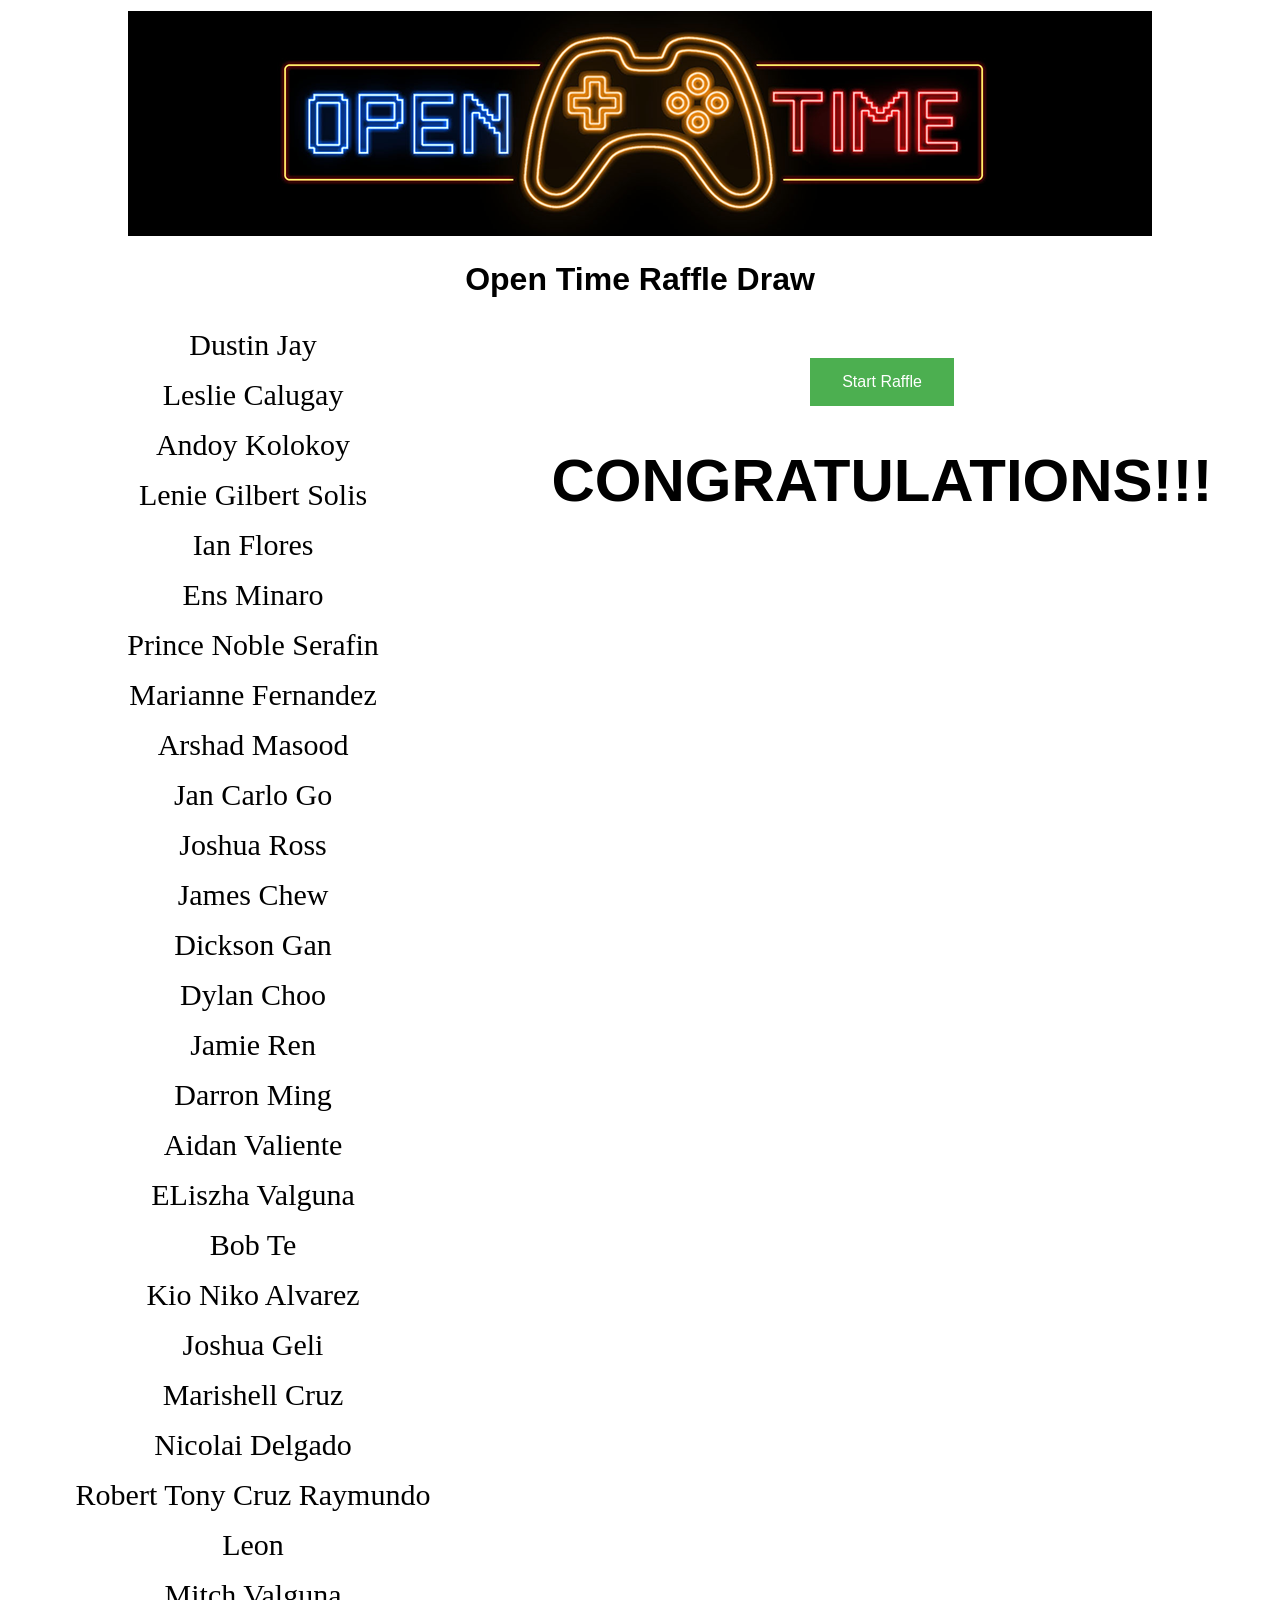
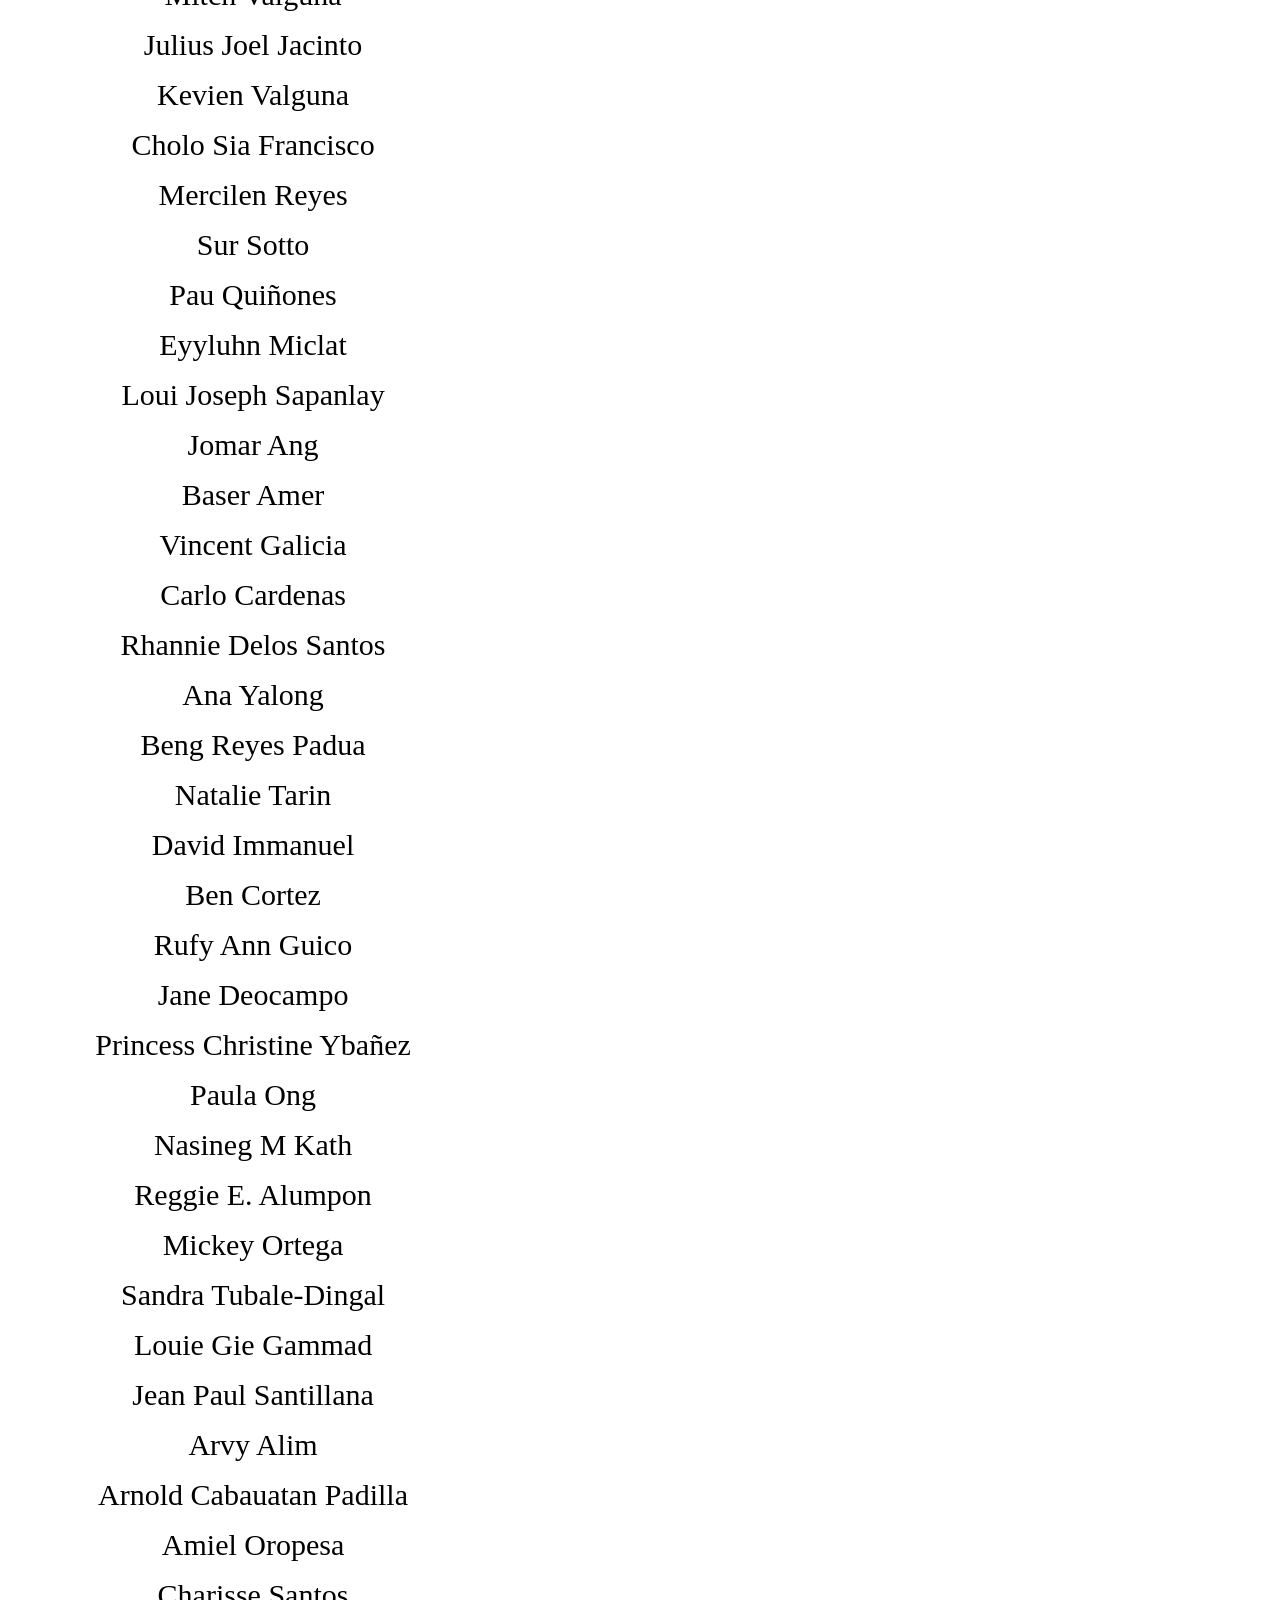
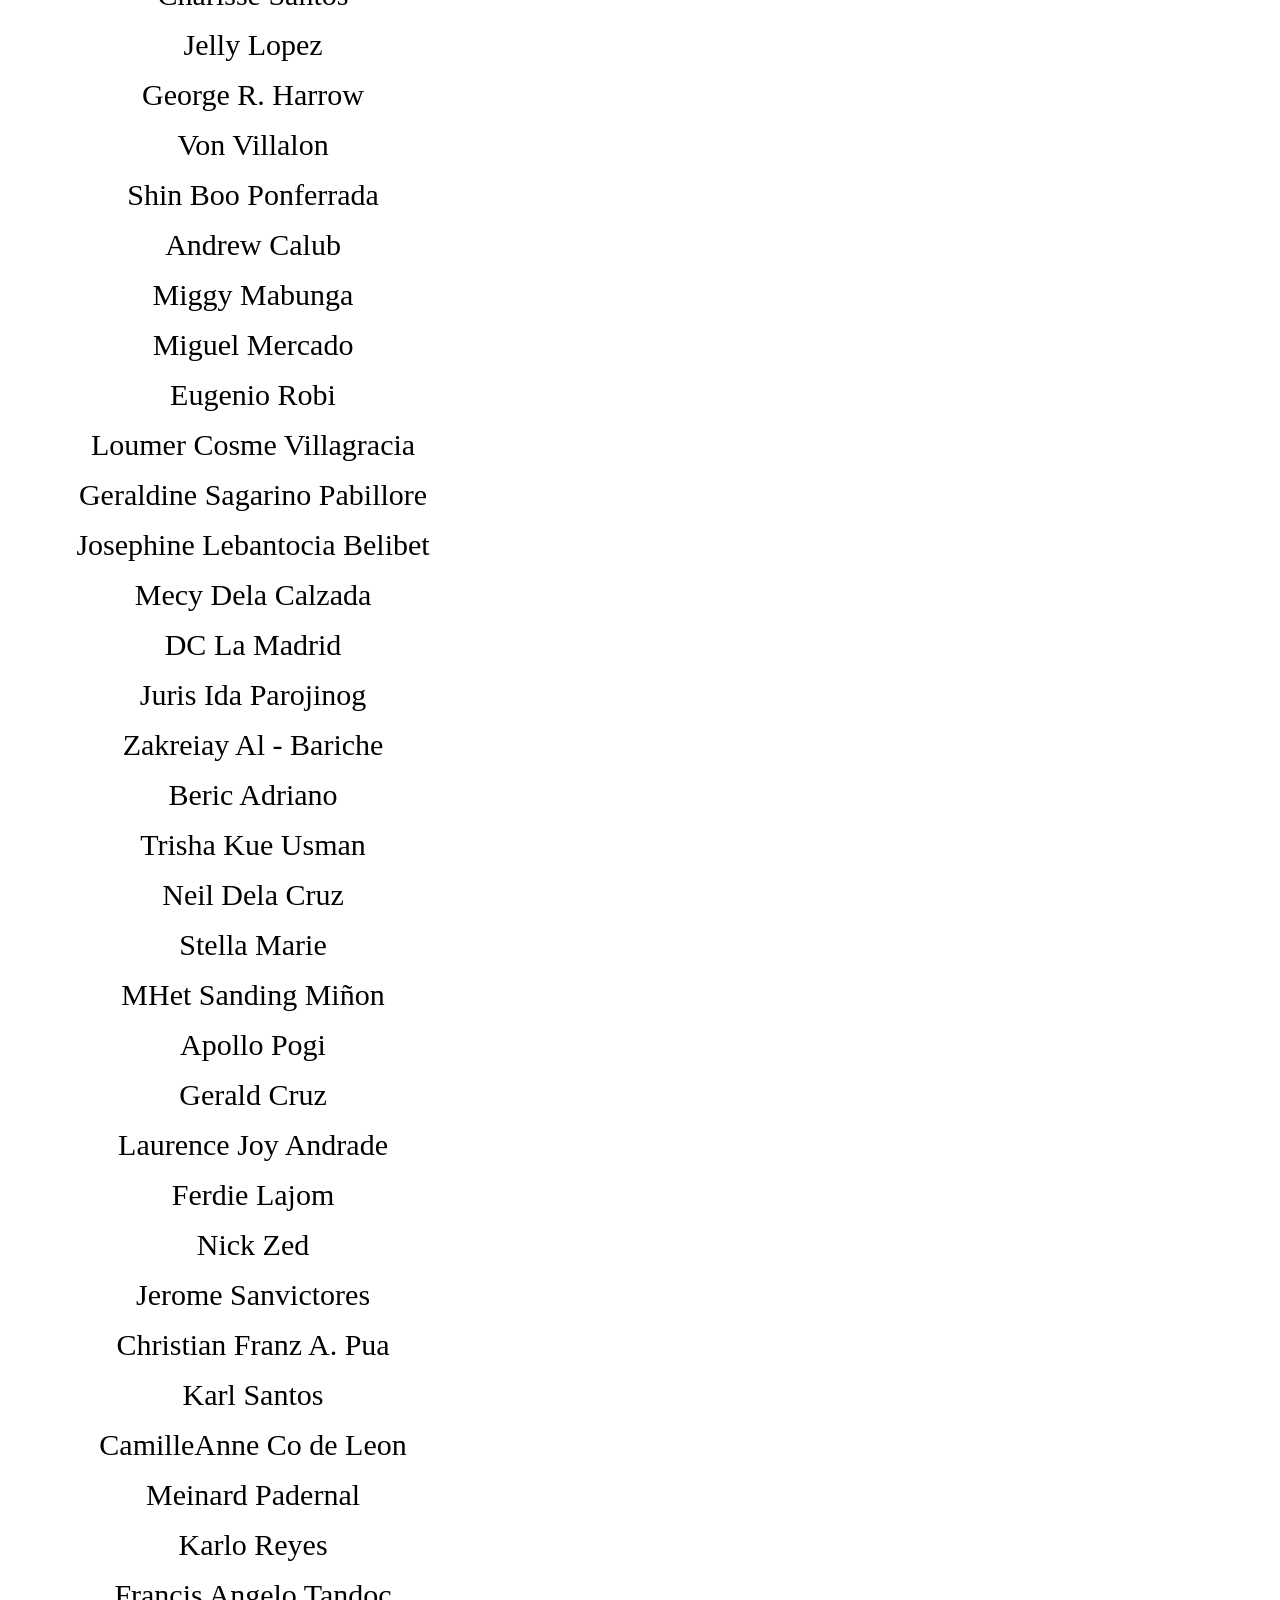
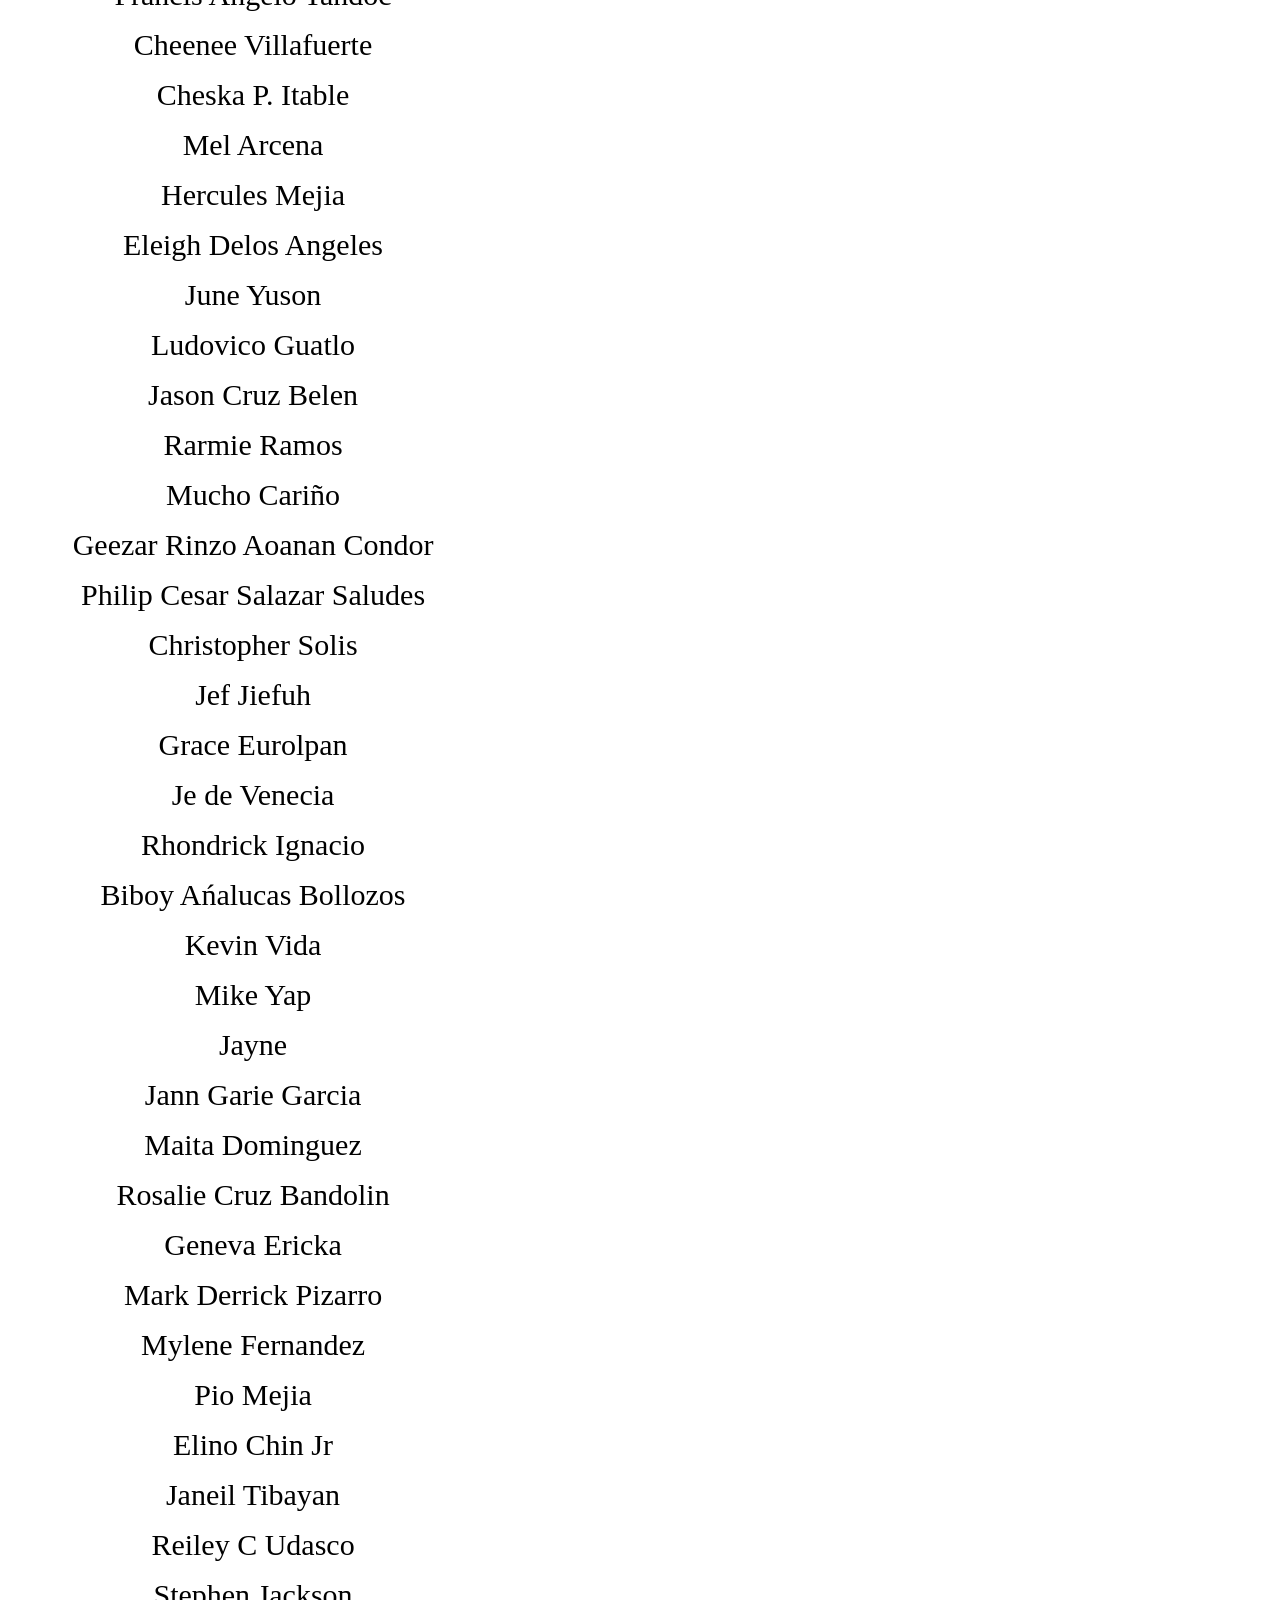
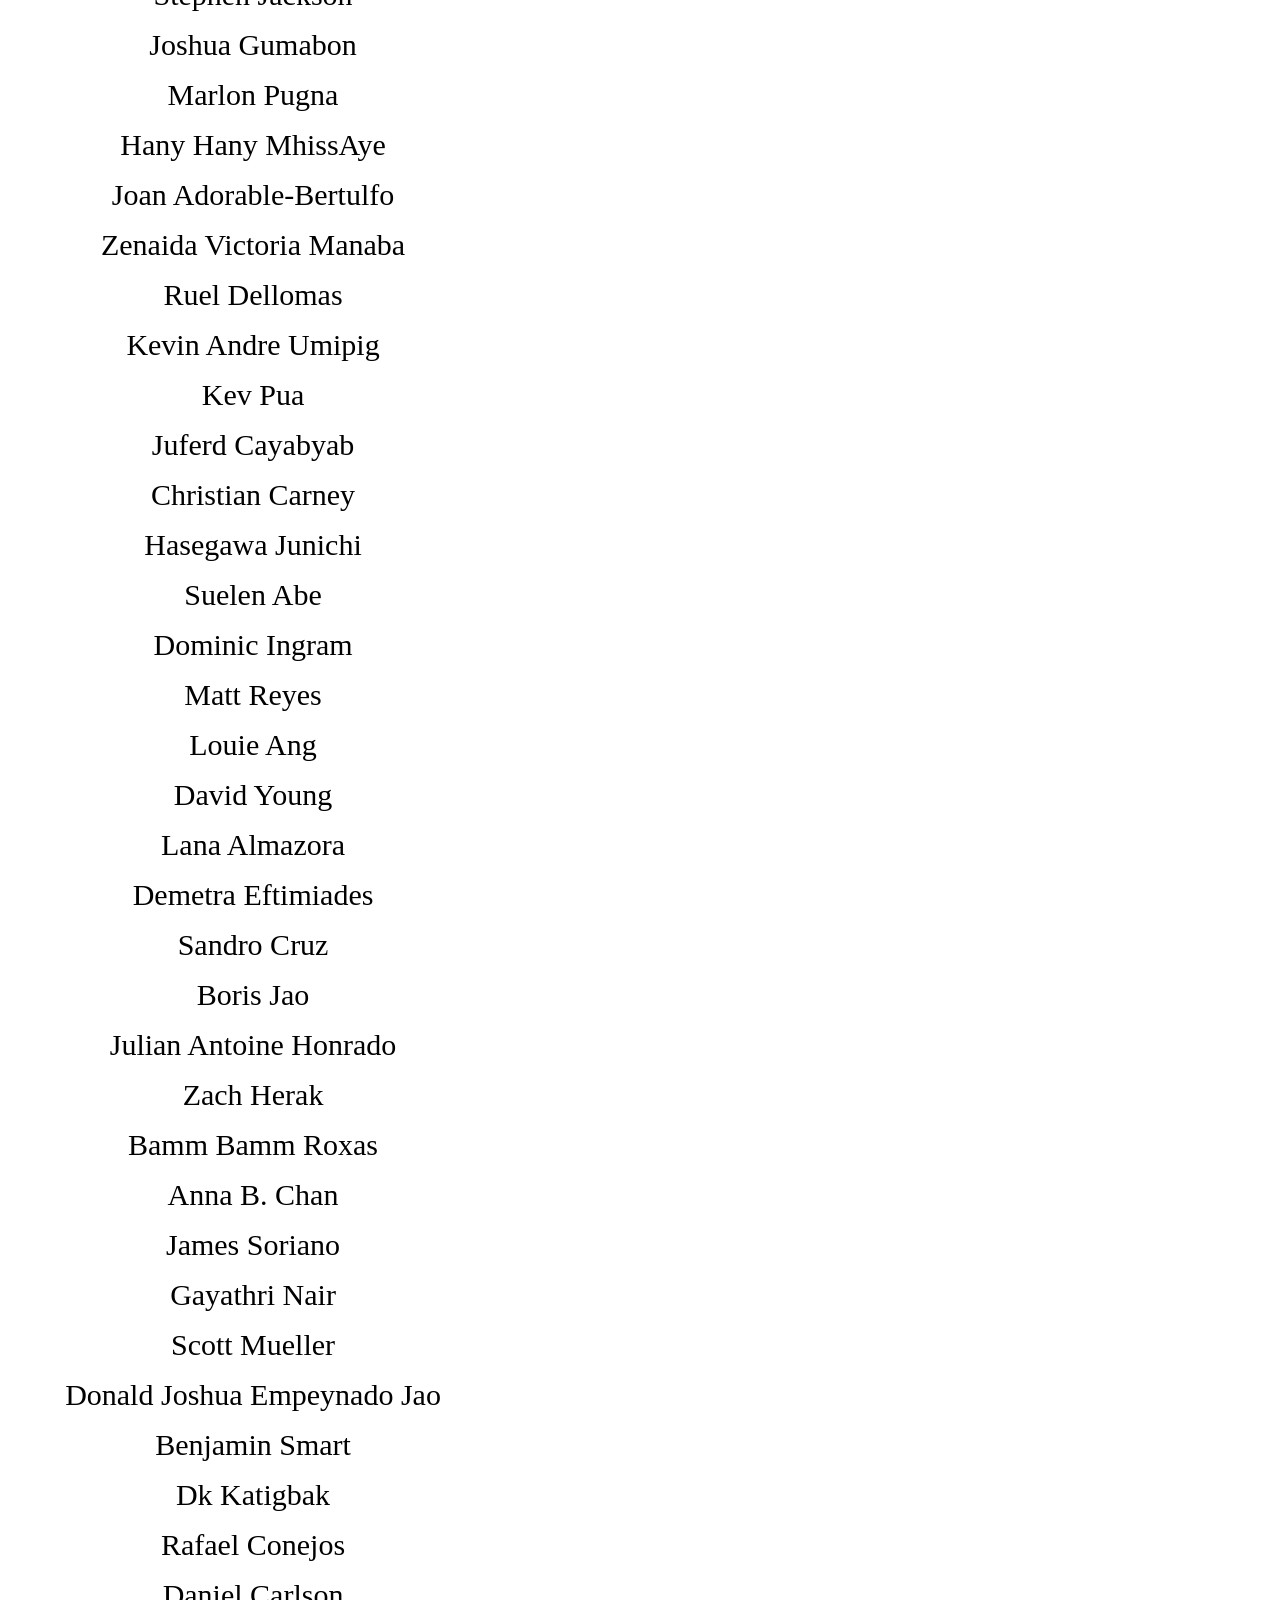
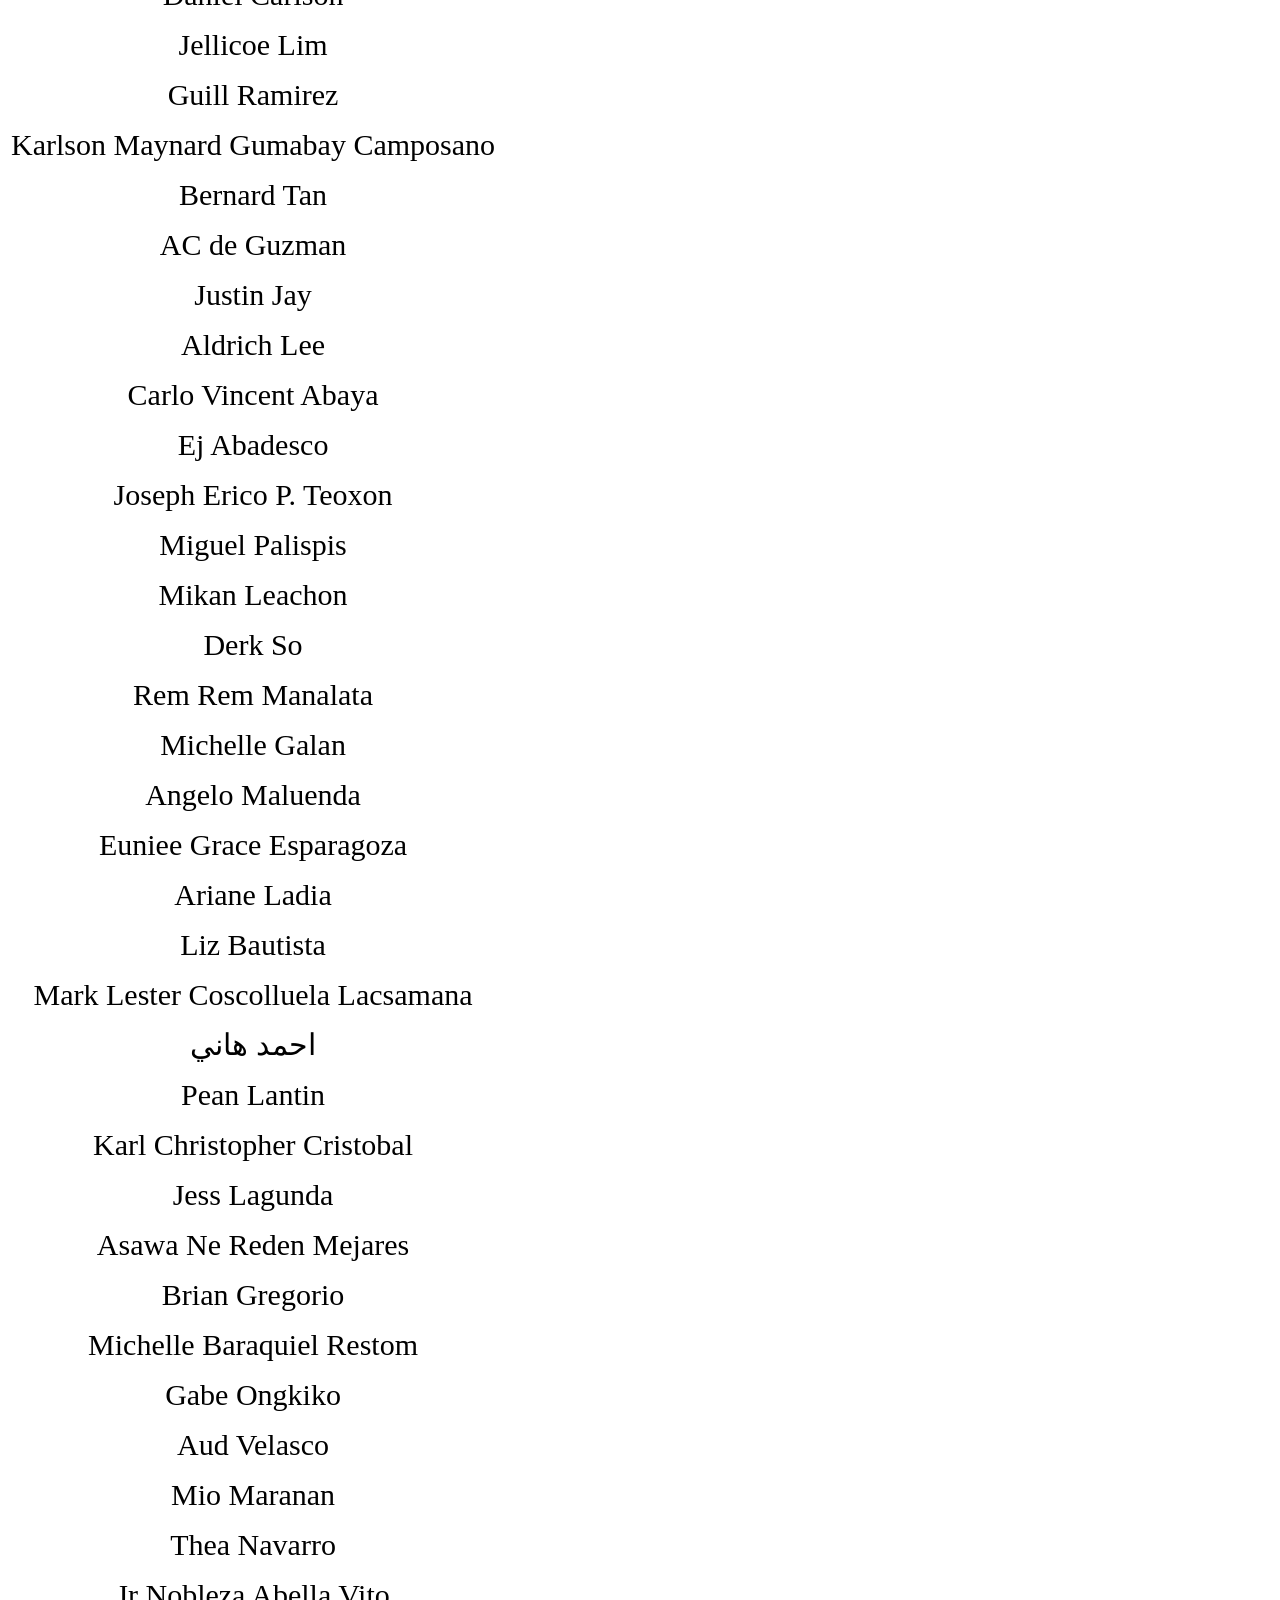
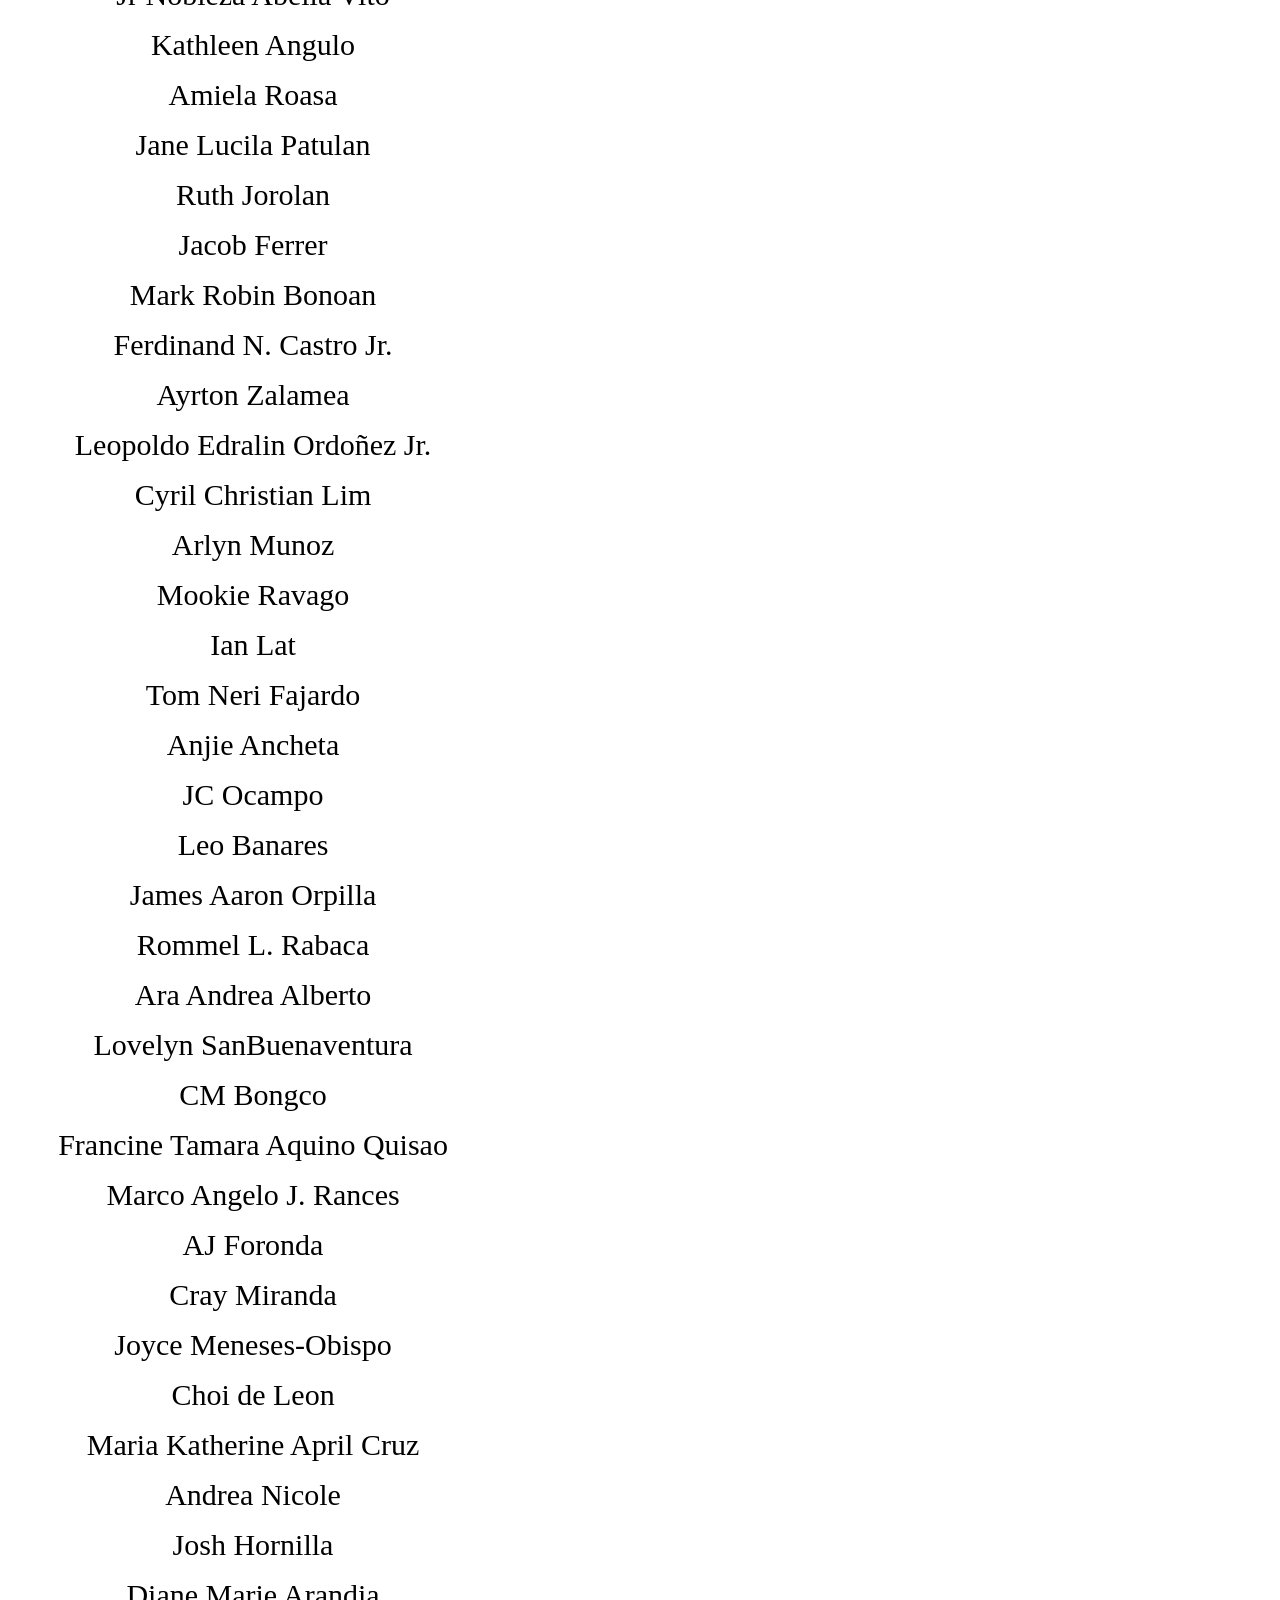
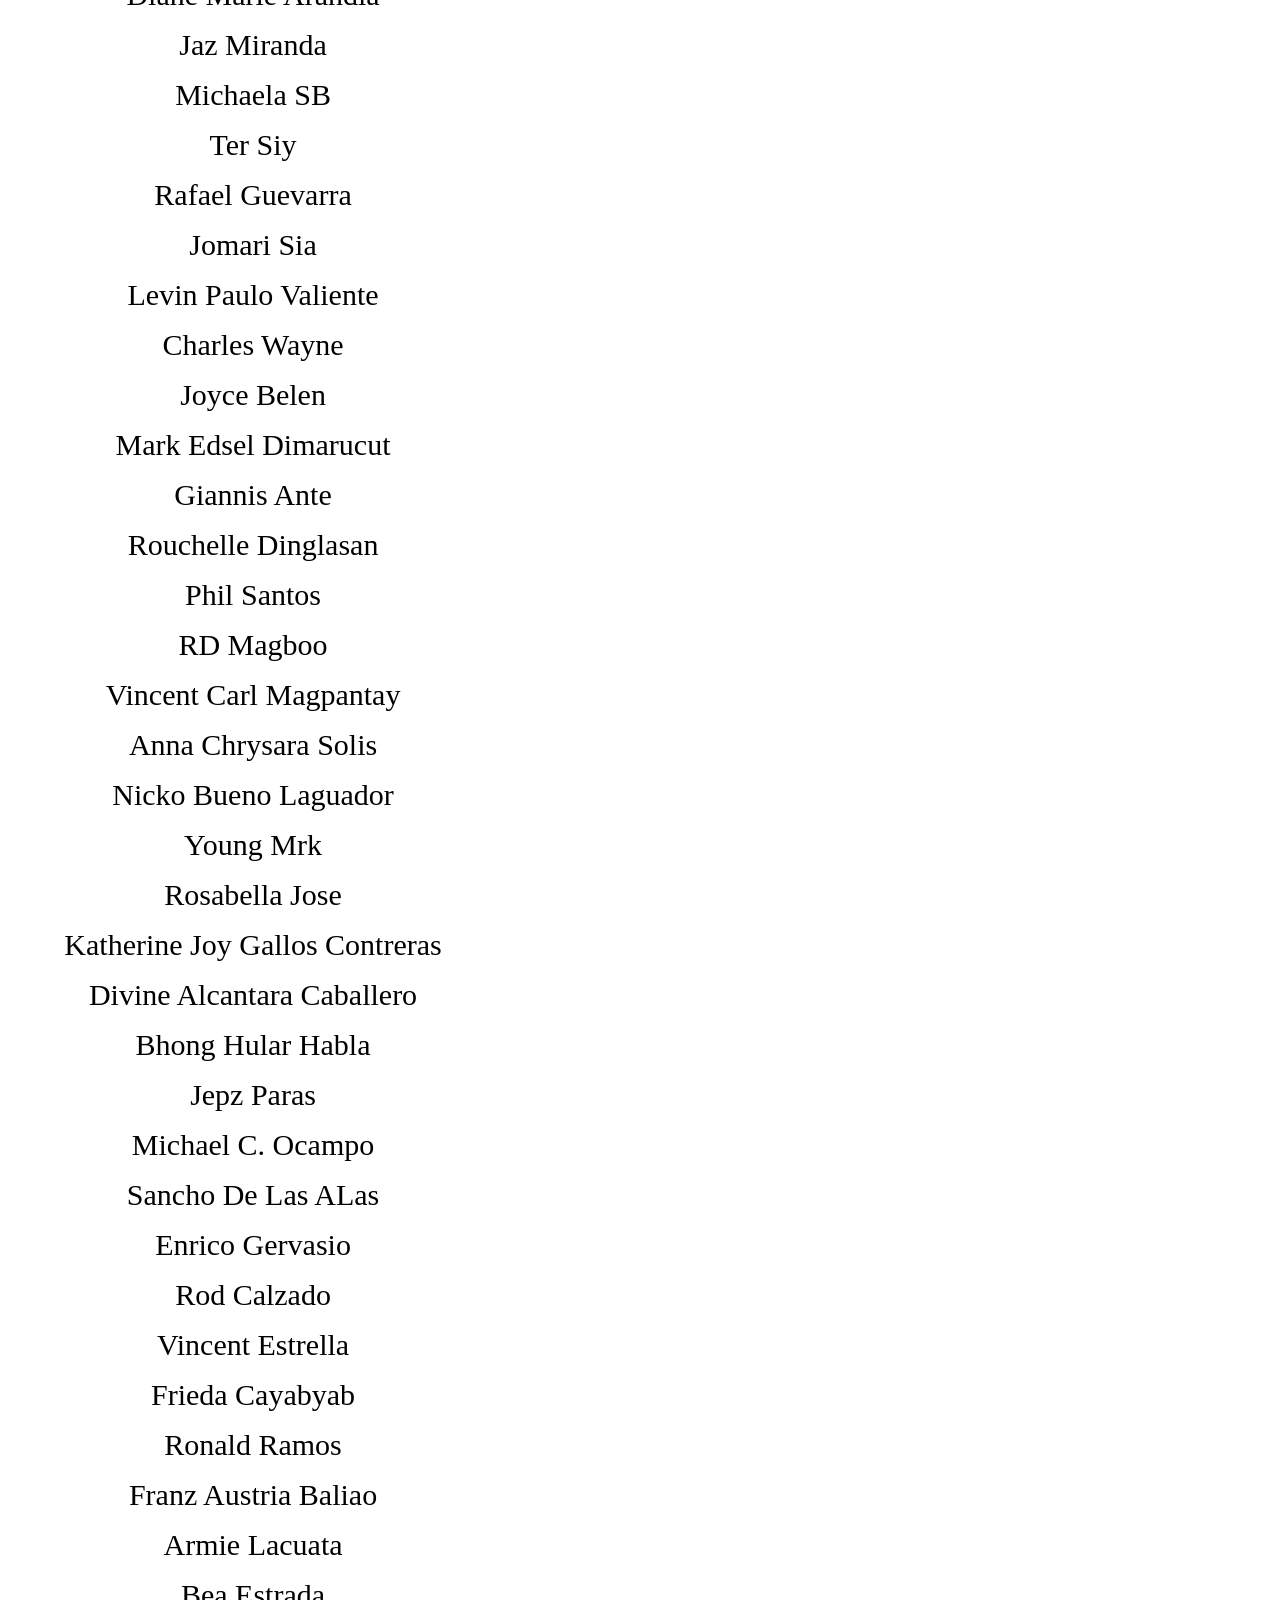
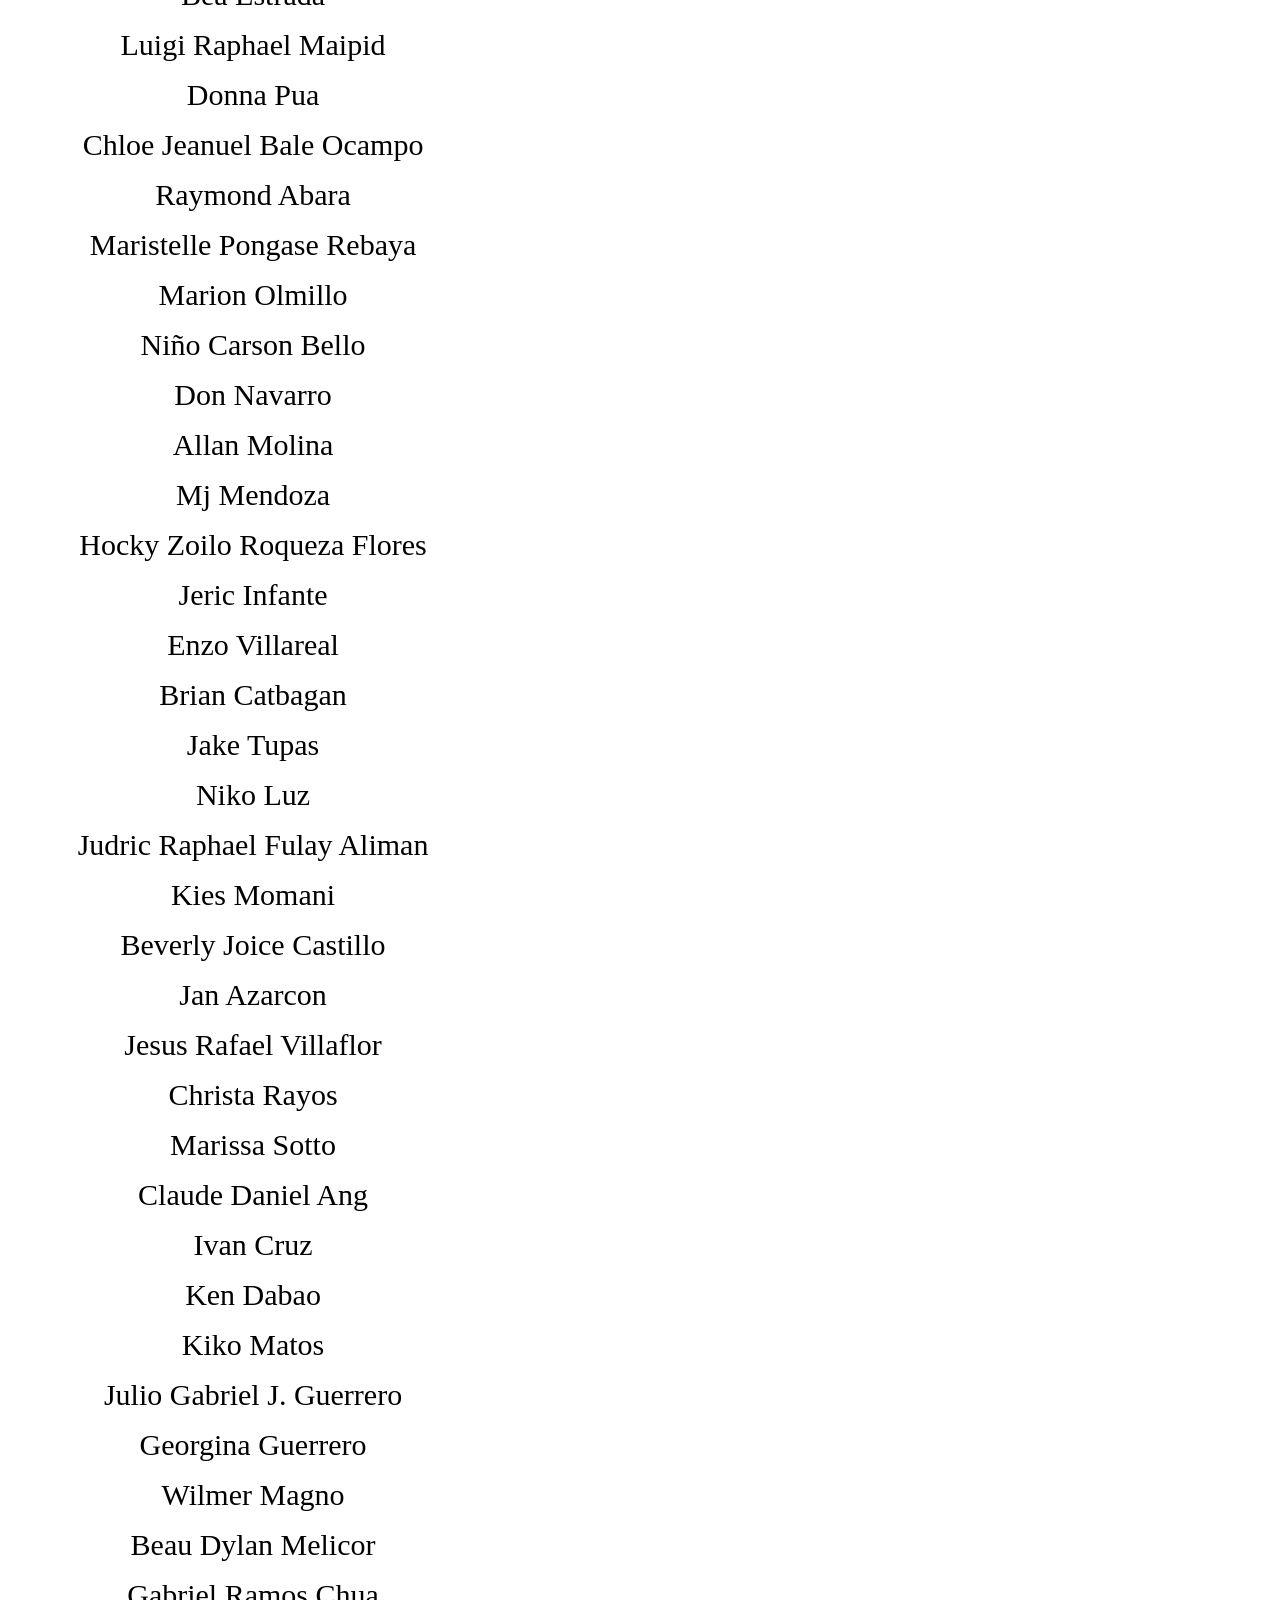
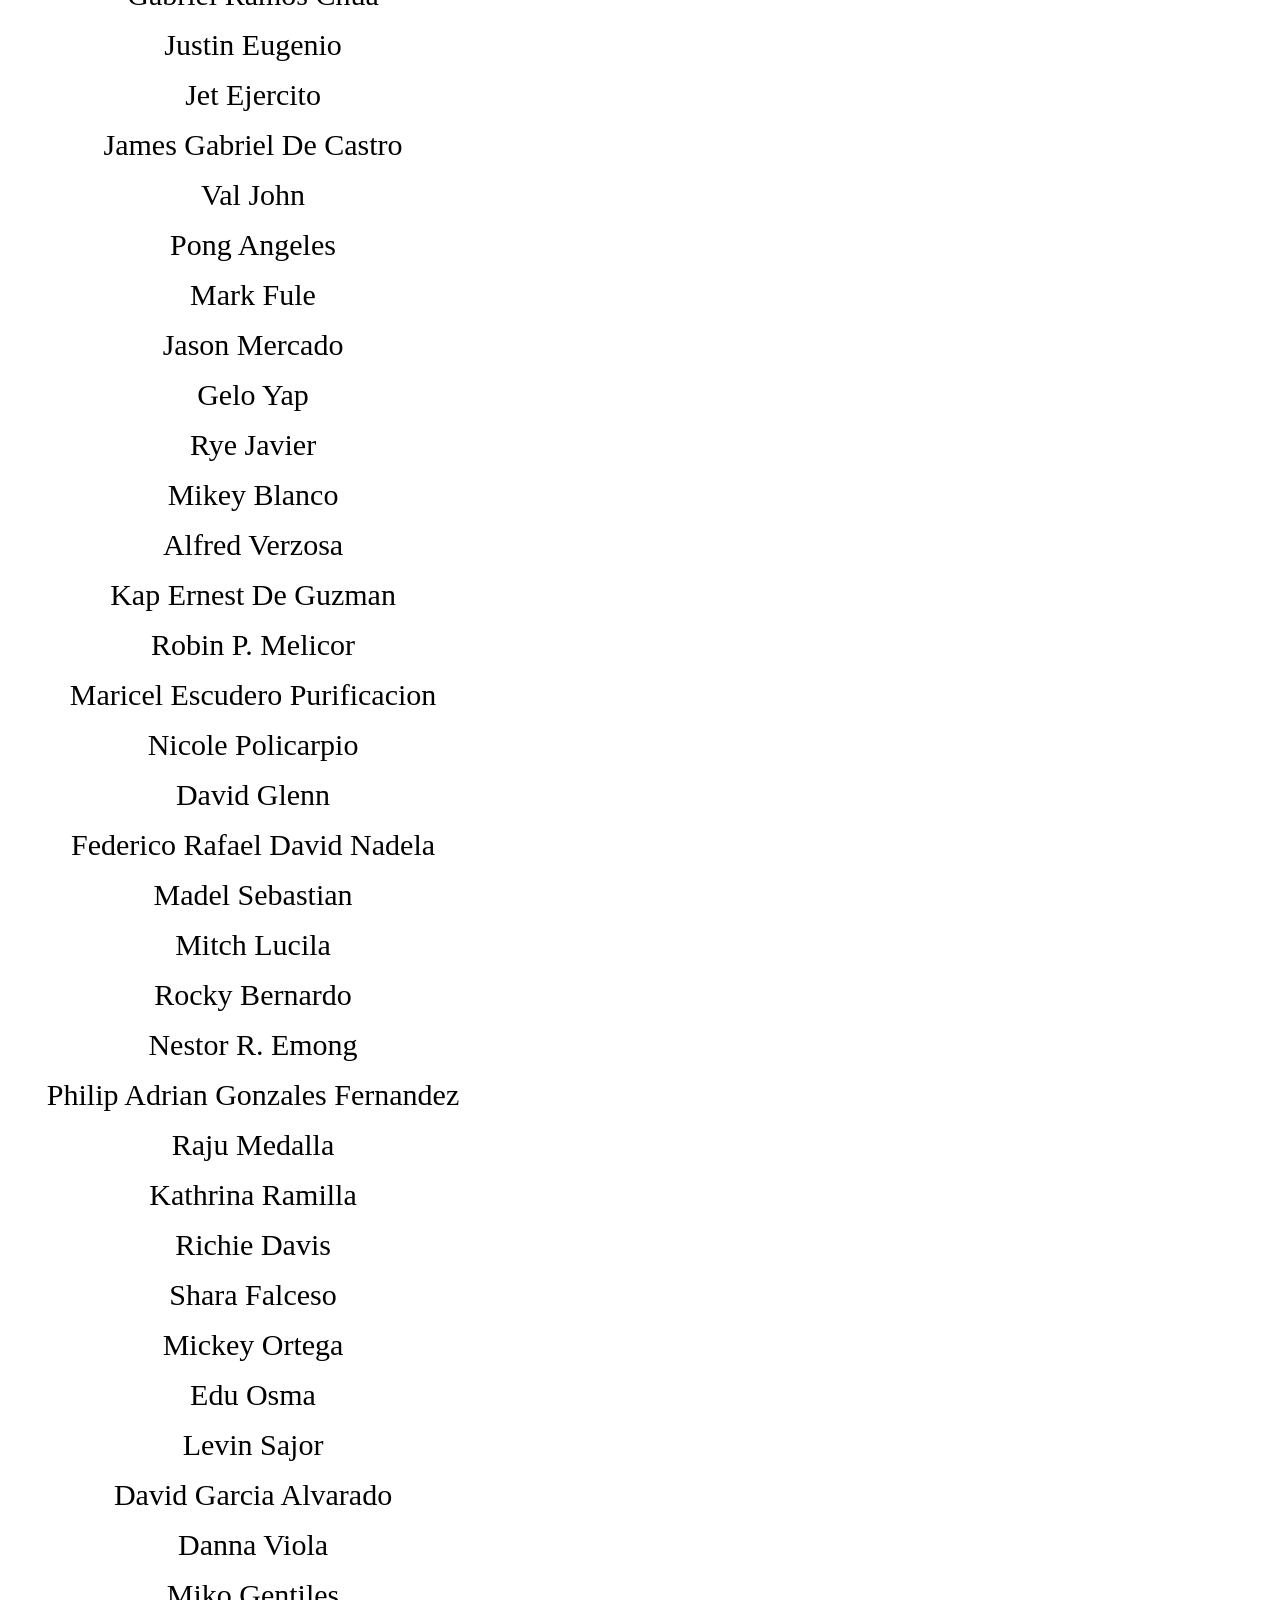
==== index.html @ 396146bf "Fix http mixed content path" ====
<!DOCTYPE html>
<html lang="en">
<head>
    <meta charset="UTF-8">
    <title>Open Time Raffle Draw</title>
    <link rel="stylesheet" href="https://almerleoalmazan.github.io/public/css/app.css">
    <link rel="shortcut icon" type="image/x-icon" href="https://almerleoalmazan.github.io/favicon.ico">
</head>
<body>

    <img src="https://almerleoalmazan.github.io/public/img/opentime-logo-small.png" alt="Open Time logo">
    <h1>Open Time Raffle Draw</h1>

<div>
    <ul class="slot">
                <li>Dustin Jay</li>
                <li>Leslie Calugay</li>
                <li>Andoy Kolokoy</li>
                <li>Lenie Gilbert Solis</li>
                <li>Ian Flores</li>
                <li>Ens Minaro</li>
                <li>Prince Noble Serafin</li>
                <li>Marianne Fernandez</li>
                <li>Arshad Masood</li>
                <li>Jan Carlo Go</li>
                <li>Joshua Ross</li>
                <li>James Chew</li>
                <li>Dickson Gan</li>
                <li>Dylan Choo</li>
                <li>Jamie Ren</li>
                <li>Darron Ming</li>
                <li>Aidan Valiente</li>
                <li>ELiszha Valguna</li>
                <li>Bob Te</li>
                <li>Kio Niko Alvarez</li>
                <li>Joshua Geli</li>
                <li>Marishell Cruz</li>
                <li>Nicolai Delgado</li>
                <li>Robert Tony Cruz Raymundo</li>
                <li>Leon</li>
                <li>Mitch Valguna</li>
                <li>Julius Joel Jacinto</li>
                <li>Kevien Valguna</li>
                <li>Cholo Sia Francisco</li>
                <li>Mercilen Reyes</li>
                <li>Sur Sotto</li>
                <li>Pau Quiñones</li>
                <li>Eyyluhn Miclat</li>
                <li>Loui Joseph Sapanlay</li>
                <li>Jomar Ang</li>
                <li>Baser Amer</li>
                <li>Vincent Galicia</li>
                <li>Carlo Cardenas</li>
                <li>Rhannie Delos Santos</li>
                <li>Ana Yalong</li>
                <li>Beng Reyes Padua</li>
                <li>Natalie Tarin</li>
                <li>David Immanuel</li>
                <li>Ben Cortez</li>
                <li>Rufy Ann Guico</li>
                <li>Jane Deocampo</li>
                <li>Princess Christine Ybañez</li>
                <li>Paula Ong</li>
                <li>Nasineg M Kath</li>
                <li>Reggie E. Alumpon</li>
                <li>Mickey Ortega</li>
                <li>Sandra Tubale-Dingal</li>
                <li>Louie Gie Gammad</li>
                <li>Jean Paul Santillana</li>
                <li>Arvy Alim</li>
                <li>Arnold Cabauatan Padilla</li>
                <li>Amiel Oropesa</li>
                <li>Charisse Santos</li>
                <li>Jelly Lopez</li>
                <li>George R. Harrow</li>
                <li>Von Villalon</li>
                <li>Shin Boo Ponferrada</li>
                <li>Andrew Calub</li>
                <li>Miggy Mabunga</li>
                <li>Miguel Mercado</li>
                <li>Eugenio Robi</li>
                <li>Loumer Cosme Villagracia</li>
                <li>Geraldine Sagarino Pabillore</li>
                <li>Josephine Lebantocia Belibet</li>
                <li>Mecy Dela Calzada</li>
                <li>DC La Madrid</li>
                <li>Juris Ida Parojinog</li>
                <li>Zakreiay Al - Bariche</li>
                <li>Beric Adriano</li>
                <li>Trisha Kue Usman</li>
                <li>Neil Dela Cruz</li>
                <li>Stella Marie</li>
                <li>MHet Sanding Miñon</li>
                <li>Apollo Pogi</li>
                <li>Gerald Cruz</li>
                <li>Laurence Joy Andrade</li>
                <li>Ferdie Lajom</li>
                <li>Nick Zed</li>
                <li>Jerome Sanvictores</li>
                <li>Christian Franz A. Pua</li>
                <li>Karl Santos</li>
                <li>CamilleAnne Co de Leon</li>
                <li>Meinard Padernal</li>
                <li>Karlo Reyes</li>
                <li>Francis Angelo Tandoc</li>
                <li>Cheenee Villafuerte</li>
                <li>Cheska P. Itable</li>
                <li>Mel Arcena</li>
                <li>Hercules Mejia</li>
                <li>Eleigh Delos Angeles</li>
                <li>June Yuson</li>
                <li>Ludovico Guatlo</li>
                <li>Jason Cruz Belen</li>
                <li>Rarmie Ramos</li>
                <li>Mucho Cariño</li>
                <li>Geezar Rinzo Aoanan Condor</li>
                <li>Philip Cesar Salazar Saludes</li>
                <li>Christopher Solis</li>
                <li>Jef Jiefuh</li>
                <li>Grace Eurolpan</li>
                <li>Je de Venecia</li>
                <li>Rhondrick Ignacio</li>
                <li>Biboy Ańalucas Bollozos</li>
                <li>Kevin Vida</li>
                <li>Mike Yap</li>
                <li>Jayne</li>
                <li>Jann Garie Garcia</li>
                <li>Maita Dominguez</li>
                <li>Rosalie Cruz Bandolin</li>
                <li>Geneva Ericka</li>
                <li>Mark Derrick Pizarro</li>
                <li>Mylene Fernandez</li>
                <li>Pio Mejia</li>
                <li>Elino Chin Jr</li>
                <li>Janeil Tibayan</li>
                <li>Reiley C Udasco</li>
                <li>Stephen Jackson</li>
                <li>Joshua Gumabon</li>
                <li>Marlon Pugna</li>
                <li>Hany Hany MhissAye</li>
                <li>Joan Adorable-Bertulfo</li>
                <li>Zenaida Victoria Manaba</li>
                <li>Ruel Dellomas</li>
                <li>Kevin Andre Umipig</li>
                <li>Kev Pua</li>
                <li>Juferd Cayabyab</li>
                <li>Christian Carney</li>
                <li>Hasegawa Junichi</li>
                <li>Suelen Abe</li>
                <li>Dominic Ingram</li>
                <li>Matt Reyes</li>
                <li>Louie Ang</li>
                <li>David Young</li>
                <li>Lana Almazora</li>
                <li>Demetra Eftimiades</li>
                <li>Sandro Cruz</li>
                <li>Boris Jao</li>
                <li>Julian Antoine Honrado</li>
                <li>Zach Herak</li>
                <li>Bamm Bamm Roxas</li>
                <li>Anna B. Chan</li>
                <li>James Soriano</li>
                <li>Gayathri Nair</li>
                <li>Scott Mueller</li>
                <li>Donald Joshua Empeynado Jao</li>
                <li>Benjamin Smart</li>
                <li>Dk Katigbak</li>
                <li>Rafael Conejos</li>
                <li>Daniel Carlson</li>
                <li>Jellicoe Lim</li>
                <li>Guill Ramirez</li>
                <li>Karlson Maynard Gumabay Camposano</li>
                <li>Bernard Tan</li>
                <li>AC de Guzman</li>
                <li>Justin Jay</li>
                <li>Aldrich Lee</li>
                <li>Carlo Vincent Abaya</li>
                <li>Ej Abadesco</li>
                <li>Joseph Erico P. Teoxon</li>
                <li>Miguel Palispis</li>
                <li>Mikan Leachon</li>
                <li>Derk So</li>
                <li>Rem Rem Manalata</li>
                <li>Michelle Galan</li>
                <li>Angelo Maluenda</li>
                <li>Euniee Grace Esparagoza</li>
                <li>Ariane Ladia</li>
                <li>Liz Bautista</li>
                <li>Mark Lester Coscolluela Lacsamana</li>
                <li>احمد هاني</li>
                <li>Pean Lantin</li>
                <li>Karl Christopher Cristobal</li>
                <li>Jess Lagunda</li>
                <li>Asawa Ne Reden Mejares</li>
                <li>Brian Gregorio</li>
                <li>Michelle Baraquiel Restom</li>
                <li>Gabe Ongkiko</li>
                <li>Aud Velasco</li>
                <li>Mio Maranan</li>
                <li>Thea Navarro</li>
                <li>Jr Nobleza Abella Vito</li>
                <li>Kathleen Angulo</li>
                <li>Amiela Roasa</li>
                <li>Jane Lucila Patulan</li>
                <li>Ruth Jorolan</li>
                <li>Jacob Ferrer</li>
                <li>Mark Robin Bonoan</li>
                <li>Ferdinand N. Castro Jr.</li>
                <li>Ayrton Zalamea</li>
                <li>Leopoldo Edralin Ordoñez Jr.</li>
                <li>Cyril Christian Lim</li>
                <li>Arlyn Munoz</li>
                <li>Mookie Ravago</li>
                <li>Ian Lat</li>
                <li>Tom Neri Fajardo</li>
                <li>Anjie Ancheta</li>
                <li>JC Ocampo</li>
                <li>Leo Banares</li>
                <li>James Aaron Orpilla</li>
                <li>Rommel L. Rabaca</li>
                <li>Ara Andrea Alberto</li>
                <li>Lovelyn SanBuenaventura</li>
                <li>CM Bongco</li>
                <li>Francine Tamara Aquino Quisao</li>
                <li>Marco Angelo J. Rances</li>
                <li>AJ Foronda</li>
                <li>Cray Miranda</li>
                <li>Joyce Meneses-Obispo</li>
                <li>Choi de Leon</li>
                <li>Maria Katherine April Cruz</li>
                <li>Andrea Nicole</li>
                <li>Josh Hornilla</li>
                <li>Diane Marie Arandia</li>
                <li>Jaz Miranda</li>
                <li>Michaela SB</li>
                <li>Ter Siy</li>
                <li>Rafael Guevarra</li>
                <li>Jomari Sia</li>
                <li>Levin Paulo Valiente</li>
                <li>Charles Wayne</li>
                <li>Joyce Belen</li>
                <li>Mark Edsel Dimarucut</li>
                <li>Giannis Ante</li>
                <li>Rouchelle Dinglasan</li>
                <li>Phil Santos</li>
                <li>RD Magboo</li>
                <li>Vincent Carl Magpantay</li>
                <li>Anna Chrysara Solis</li>
                <li>Nicko Bueno Laguador</li>
                <li>Young Mrk</li>
                <li>Rosabella Jose</li>
                <li>Katherine Joy Gallos Contreras</li>
                <li>Divine Alcantara Caballero</li>
                <li>Bhong Hular Habla</li>
                <li>Jepz Paras</li>
                <li>Michael C. Ocampo</li>
                <li>Sancho De Las ALas</li>
                <li>Enrico Gervasio</li>
                <li>Rod Calzado</li>
                <li>Vincent Estrella</li>
                <li>Frieda Cayabyab</li>
                <li>Ronald Ramos</li>
                <li>Franz Austria Baliao</li>
                <li>Armie Lacuata</li>
                <li>Bea Estrada</li>
                <li>Luigi Raphael Maipid</li>
                <li>Donna Pua</li>
                <li>Chloe Jeanuel Bale Ocampo</li>
                <li>Raymond Abara</li>
                <li>Maristelle Pongase Rebaya</li>
                <li>Marion Olmillo</li>
                <li>Niño Carson Bello</li>
                <li>Don Navarro</li>
                <li>Allan Molina</li>
                <li>Mj Mendoza</li>
                <li>Hocky Zoilo Roqueza Flores</li>
                <li>Jeric Infante</li>
                <li>Enzo Villareal</li>
                <li>Brian Catbagan</li>
                <li>Jake Tupas</li>
                <li>Niko Luz</li>
                <li>Judric Raphael Fulay Aliman</li>
                <li>Kies Momani</li>
                <li>Beverly Joice Castillo</li>
                <li>Jan Azarcon</li>
                <li>Jesus Rafael Villaflor</li>
                <li>Christa Rayos</li>
                <li>Marissa Sotto</li>
                <li>Claude Daniel Ang</li>
                <li>Ivan Cruz</li>
                <li>Ken Dabao</li>
                <li>Kiko Matos</li>
                <li>Julio Gabriel J. Guerrero</li>
                <li>Georgina Guerrero</li>
                <li>Wilmer Magno</li>
                <li>Beau Dylan Melicor</li>
                <li>Gabriel Ramos Chua</li>
                <li>Justin Eugenio</li>
                <li>Jet Ejercito</li>
                <li>James Gabriel De Castro</li>
                <li>Val John</li>
                <li>Pong Angeles</li>
                <li>Mark Fule</li>
                <li>Jason Mercado</li>
                <li>Gelo Yap</li>
                <li>Rye Javier</li>
                <li>Mikey Blanco</li>
                <li>Alfred Verzosa</li>
                <li>Kap Ernest De Guzman</li>
                <li>Robin P. Melicor</li>
                <li>Maricel Escudero Purificacion</li>
                <li>Nicole Policarpio</li>
                <li>David Glenn</li>
                <li>Federico Rafael David Nadela</li>
                <li>Madel Sebastian</li>
                <li>Mitch Lucila</li>
                <li>Rocky Bernardo</li>
                <li>Nestor R. Emong</li>
                <li>Philip Adrian Gonzales Fernandez</li>
                <li>Raju Medalla</li>
                <li>Kathrina Ramilla</li>
                <li>Richie Davis</li>
                <li>Shara Falceso</li>
                <li>Mickey Ortega</li>
                <li>Edu Osma</li>
                <li>Levin Sajor</li>
                <li>David Garcia Alvarado</li>
                <li>Danna Viola</li>
                <li>Miko Gentiles</li>
                <li>Cyril Cruz Pangilinan</li>
                <li>Rj Ronquillo</li>
                <li>Maria Florina Sevilla Recalde</li>
                <li>Ralph Quiambao</li>
                <li>Jonn Harris Dy</li>
                <li>Yusof Ferrer</li>
                <li>Perry Sumakote</li>
                <li>Ej Rivera</li>
                <li>Maine Arellano</li>
                <li>Gabe Ipapo</li>
                <li>Marane Alvior Plaza</li>
                <li>Amor Mahinay Trocio</li>
                <li>Michelle Tuazon</li>
                <li>Cj Syquia Maloles</li>
                <li>Kim Austria-Olalia</li>
                <li>Myless Tan</li>
                <li>Jeri Reyes</li>
                <li>Arlene Centino Valdestamon</li>
                <li>Kurt Simon Sanchez Ferrer</li>
                <li>Michael Fong</li>
                <li>Jhaz Agaya Obregon</li>
                <li>Toby Dizon</li>
                <li>Kiko Aranda Jimenez</li>
                <li>Paolo Flores</li>
                <li>Gamo Tuaño</li>
                <li>Piton Angel</li>
                <li>Jsquared Tiongson</li>
                <li>Justine Jade Ong</li>
                <li>Matthew Te</li>
                <li>Leo Tayag Zacarias</li>
                <li>RB Sanedrin-Ferrer</li>
                <li>Siggy Esguerra - Balmaceda</li>
                <li>Bodick Boñales</li>
                <li>Ninyo Frias</li>
                <li>Ej Vicaldo</li>
                <li>Timothy Gonzalez</li>
                <li>Chino Gil</li>
                <li>Gab Madrid</li>
                <li>June Ramos</li>
                <li>Ly Andrei Rupert Datan</li>
                <li>Ren Dela Cruz</li>
                <li>Jaena Mallari-Rosal</li>
                <li>Tim Simpao</li>
                <li>Sarah Luzarraga</li>
                <li>Lee Buenconsejo</li>
                <li>Alodia Gosiengfiao</li>
            </ul>

    <br />

    <button id="playBtn" />Start Raffle</button>

    <h1 id="message" style="font-family: Helvetica; font-size: 60px;">CONGRATULATIONS!!!</h1>

</div>

    <script src="https://almerleoalmazan.github.io/public/js/jquery-1.12.4.min.js"></script>
    <script src="https://almerleoalmazan.github.io/public/js/app.js"></script>
</body>
</html>
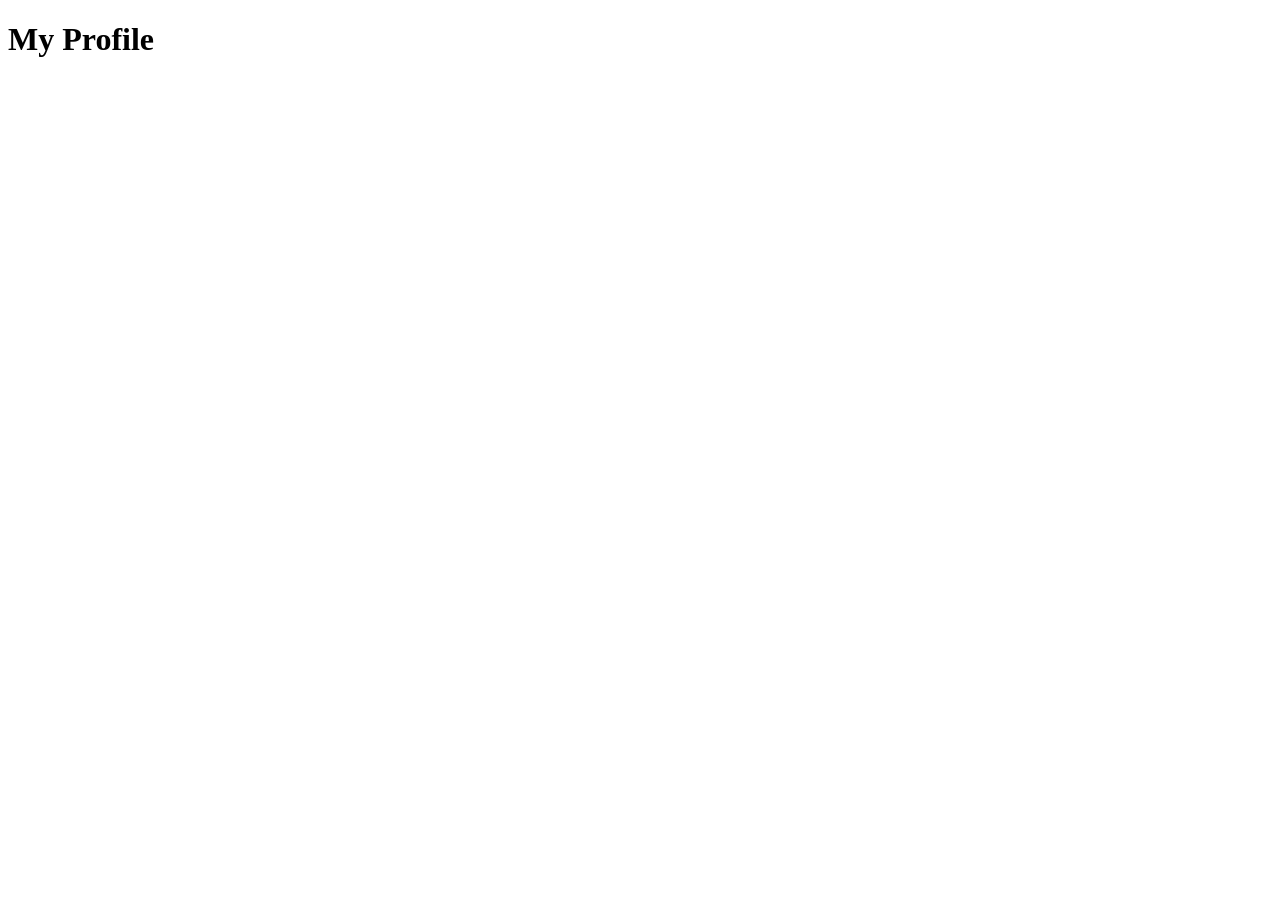
==== commit 45595ed4: "Initial content for my professional resume" ====
--- a/index.html
+++ b/index.html
@@ -1,390 +1,11 @@
-
 <!DOCTYPE html>
 <html lang="en">
 <head>
     <meta charset="UTF-8">
-    <title>Open Time Raffle Draw</title>
-    <link rel="stylesheet" href="https://almerleoalmazan.github.io/public/css/app.css">
-    <link rel="shortcut icon" type="image/x-icon" href="https://almerleoalmazan.github.io/favicon.ico">
+    <title>Almer Leo Almazan Profile</title>
+    <link rel="stylesheet" href="https://almerleoalmazan.github.io/public/css/style.css">
 </head>
 <body>
-
-    <img src="https://almerleoalmazan.github.io/public/img/opentime-logo-small.png" alt="Open Time logo">
-    <h1>Open Time Raffle Draw</h1>
-
-<div>
-    <ul class="slot">
-                <li>Dustin Jay</li>
-                <li>Leslie Calugay</li>
-                <li>Andoy Kolokoy</li>
-                <li>Lenie Gilbert Solis</li>
-                <li>Ian Flores</li>
-                <li>Ens Minaro</li>
-                <li>Prince Noble Serafin</li>
-                <li>Marianne Fernandez</li>
-                <li>Arshad Masood</li>
-                <li>Jan Carlo Go</li>
-                <li>Joshua Ross</li>
-                <li>James Chew</li>
-                <li>Dickson Gan</li>
-                <li>Dylan Choo</li>
-                <li>Jamie Ren</li>
-                <li>Darron Ming</li>
-                <li>Aidan Valiente</li>
-                <li>ELiszha Valguna</li>
-                <li>Bob Te</li>
-                <li>Kio Niko Alvarez</li>
-                <li>Joshua Geli</li>
-                <li>Marishell Cruz</li>
-                <li>Nicolai Delgado</li>
-                <li>Robert Tony Cruz Raymundo</li>
-                <li>Leon</li>
-                <li>Mitch Valguna</li>
-                <li>Julius Joel Jacinto</li>
-                <li>Kevien Valguna</li>
-                <li>Cholo Sia Francisco</li>
-                <li>Mercilen Reyes</li>
-                <li>Sur Sotto</li>
-                <li>Pau Quiñones</li>
-                <li>Eyyluhn Miclat</li>
-                <li>Loui Joseph Sapanlay</li>
-                <li>Jomar Ang</li>
-                <li>Baser Amer</li>
-                <li>Vincent Galicia</li>
-                <li>Carlo Cardenas</li>
-                <li>Rhannie Delos Santos</li>
-                <li>Ana Yalong</li>
-                <li>Beng Reyes Padua</li>
-                <li>Natalie Tarin</li>
-                <li>David Immanuel</li>
-                <li>Ben Cortez</li>
-                <li>Rufy Ann Guico</li>
-                <li>Jane Deocampo</li>
-                <li>Princess Christine Ybañez</li>
-                <li>Paula Ong</li>
-                <li>Nasineg M Kath</li>
-                <li>Reggie E. Alumpon</li>
-                <li>Mickey Ortega</li>
-                <li>Sandra Tubale-Dingal</li>
-                <li>Louie Gie Gammad</li>
-                <li>Jean Paul Santillana</li>
-                <li>Arvy Alim</li>
-                <li>Arnold Cabauatan Padilla</li>
-                <li>Amiel Oropesa</li>
-                <li>Charisse Santos</li>
-                <li>Jelly Lopez</li>
-                <li>George R. Harrow</li>
-                <li>Von Villalon</li>
-                <li>Shin Boo Ponferrada</li>
-                <li>Andrew Calub</li>
-                <li>Miggy Mabunga</li>
-                <li>Miguel Mercado</li>
-                <li>Eugenio Robi</li>
-                <li>Loumer Cosme Villagracia</li>
-                <li>Geraldine Sagarino Pabillore</li>
-                <li>Josephine Lebantocia Belibet</li>
-                <li>Mecy Dela Calzada</li>
-                <li>DC La Madrid</li>
-                <li>Juris Ida Parojinog</li>
-                <li>Zakreiay Al - Bariche</li>
-                <li>Beric Adriano</li>
-                <li>Trisha Kue Usman</li>
-                <li>Neil Dela Cruz</li>
-                <li>Stella Marie</li>
-                <li>MHet Sanding Miñon</li>
-                <li>Apollo Pogi</li>
-                <li>Gerald Cruz</li>
-                <li>Laurence Joy Andrade</li>
-                <li>Ferdie Lajom</li>
-                <li>Nick Zed</li>
-                <li>Jerome Sanvictores</li>
-                <li>Christian Franz A. Pua</li>
-                <li>Karl Santos</li>
-                <li>CamilleAnne Co de Leon</li>
-                <li>Meinard Padernal</li>
-                <li>Karlo Reyes</li>
-                <li>Francis Angelo Tandoc</li>
-                <li>Cheenee Villafuerte</li>
-                <li>Cheska P. Itable</li>
-                <li>Mel Arcena</li>
-                <li>Hercules Mejia</li>
-                <li>Eleigh Delos Angeles</li>
-                <li>June Yuson</li>
-                <li>Ludovico Guatlo</li>
-                <li>Jason Cruz Belen</li>
-                <li>Rarmie Ramos</li>
-                <li>Mucho Cariño</li>
-                <li>Geezar Rinzo Aoanan Condor</li>
-                <li>Philip Cesar Salazar Saludes</li>
-                <li>Christopher Solis</li>
-                <li>Jef Jiefuh</li>
-                <li>Grace Eurolpan</li>
-                <li>Je de Venecia</li>
-                <li>Rhondrick Ignacio</li>
-                <li>Biboy Ańalucas Bollozos</li>
-                <li>Kevin Vida</li>
-                <li>Mike Yap</li>
-                <li>Jayne</li>
-                <li>Jann Garie Garcia</li>
-                <li>Maita Dominguez</li>
-                <li>Rosalie Cruz Bandolin</li>
-                <li>Geneva Ericka</li>
-                <li>Mark Derrick Pizarro</li>
-                <li>Mylene Fernandez</li>
-                <li>Pio Mejia</li>
-                <li>Elino Chin Jr</li>
-                <li>Janeil Tibayan</li>
-                <li>Reiley C Udasco</li>
-                <li>Stephen Jackson</li>
-                <li>Joshua Gumabon</li>
-                <li>Marlon Pugna</li>
-                <li>Hany Hany MhissAye</li>
-                <li>Joan Adorable-Bertulfo</li>
-                <li>Zenaida Victoria Manaba</li>
-                <li>Ruel Dellomas</li>
-                <li>Kevin Andre Umipig</li>
-                <li>Kev Pua</li>
-                <li>Juferd Cayabyab</li>
-                <li>Christian Carney</li>
-                <li>Hasegawa Junichi</li>
-                <li>Suelen Abe</li>
-                <li>Dominic Ingram</li>
-                <li>Matt Reyes</li>
-                <li>Louie Ang</li>
-                <li>David Young</li>
-                <li>Lana Almazora</li>
-                <li>Demetra Eftimiades</li>
-                <li>Sandro Cruz</li>
-                <li>Boris Jao</li>
-                <li>Julian Antoine Honrado</li>
-                <li>Zach Herak</li>
-                <li>Bamm Bamm Roxas</li>
-                <li>Anna B. Chan</li>
-                <li>James Soriano</li>
-                <li>Gayathri Nair</li>
-                <li>Scott Mueller</li>
-                <li>Donald Joshua Empeynado Jao</li>
-                <li>Benjamin Smart</li>
-                <li>Dk Katigbak</li>
-                <li>Rafael Conejos</li>
-                <li>Daniel Carlson</li>
-                <li>Jellicoe Lim</li>
-                <li>Guill Ramirez</li>
-                <li>Karlson Maynard Gumabay Camposano</li>
-                <li>Bernard Tan</li>
-                <li>AC de Guzman</li>
-                <li>Justin Jay</li>
-                <li>Aldrich Lee</li>
-                <li>Carlo Vincent Abaya</li>
-                <li>Ej Abadesco</li>
-                <li>Joseph Erico P. Teoxon</li>
-                <li>Miguel Palispis</li>
-                <li>Mikan Leachon</li>
-                <li>Derk So</li>
-                <li>Rem Rem Manalata</li>
-                <li>Michelle Galan</li>
-                <li>Angelo Maluenda</li>
-                <li>Euniee Grace Esparagoza</li>
-                <li>Ariane Ladia</li>
-                <li>Liz Bautista</li>
-                <li>Mark Lester Coscolluela Lacsamana</li>
-                <li>احمد هاني</li>
-                <li>Pean Lantin</li>
-                <li>Karl Christopher Cristobal</li>
-                <li>Jess Lagunda</li>
-                <li>Asawa Ne Reden Mejares</li>
-                <li>Brian Gregorio</li>
-                <li>Michelle Baraquiel Restom</li>
-                <li>Gabe Ongkiko</li>
-                <li>Aud Velasco</li>
-                <li>Mio Maranan</li>
-                <li>Thea Navarro</li>
-                <li>Jr Nobleza Abella Vito</li>
-                <li>Kathleen Angulo</li>
-                <li>Amiela Roasa</li>
-                <li>Jane Lucila Patulan</li>
-                <li>Ruth Jorolan</li>
-                <li>Jacob Ferrer</li>
-                <li>Mark Robin Bonoan</li>
-                <li>Ferdinand N. Castro Jr.</li>
-                <li>Ayrton Zalamea</li>
-                <li>Leopoldo Edralin Ordoñez Jr.</li>
-                <li>Cyril Christian Lim</li>
-                <li>Arlyn Munoz</li>
-                <li>Mookie Ravago</li>
-                <li>Ian Lat</li>
-                <li>Tom Neri Fajardo</li>
-                <li>Anjie Ancheta</li>
-                <li>JC Ocampo</li>
-                <li>Leo Banares</li>
-                <li>James Aaron Orpilla</li>
-                <li>Rommel L. Rabaca</li>
-                <li>Ara Andrea Alberto</li>
-                <li>Lovelyn SanBuenaventura</li>
-                <li>CM Bongco</li>
-                <li>Francine Tamara Aquino Quisao</li>
-                <li>Marco Angelo J. Rances</li>
-                <li>AJ Foronda</li>
-                <li>Cray Miranda</li>
-                <li>Joyce Meneses-Obispo</li>
-                <li>Choi de Leon</li>
-                <li>Maria Katherine April Cruz</li>
-                <li>Andrea Nicole</li>
-                <li>Josh Hornilla</li>
-                <li>Diane Marie Arandia</li>
-                <li>Jaz Miranda</li>
-                <li>Michaela SB</li>
-                <li>Ter Siy</li>
-                <li>Rafael Guevarra</li>
-                <li>Jomari Sia</li>
-                <li>Levin Paulo Valiente</li>
-                <li>Charles Wayne</li>
-                <li>Joyce Belen</li>
-                <li>Mark Edsel Dimarucut</li>
-                <li>Giannis Ante</li>
-                <li>Rouchelle Dinglasan</li>
-                <li>Phil Santos</li>
-                <li>RD Magboo</li>
-                <li>Vincent Carl Magpantay</li>
-                <li>Anna Chrysara Solis</li>
-                <li>Nicko Bueno Laguador</li>
-                <li>Young Mrk</li>
-                <li>Rosabella Jose</li>
-                <li>Katherine Joy Gallos Contreras</li>
-                <li>Divine Alcantara Caballero</li>
-                <li>Bhong Hular Habla</li>
-                <li>Jepz Paras</li>
-                <li>Michael C. Ocampo</li>
-                <li>Sancho De Las ALas</li>
-                <li>Enrico Gervasio</li>
-                <li>Rod Calzado</li>
-                <li>Vincent Estrella</li>
-                <li>Frieda Cayabyab</li>
-                <li>Ronald Ramos</li>
-                <li>Franz Austria Baliao</li>
-                <li>Armie Lacuata</li>
-                <li>Bea Estrada</li>
-                <li>Luigi Raphael Maipid</li>
-                <li>Donna Pua</li>
-                <li>Chloe Jeanuel Bale Ocampo</li>
-                <li>Raymond Abara</li>
-                <li>Maristelle Pongase Rebaya</li>
-                <li>Marion Olmillo</li>
-                <li>Niño Carson Bello</li>
-                <li>Don Navarro</li>
-                <li>Allan Molina</li>
-                <li>Mj Mendoza</li>
-                <li>Hocky Zoilo Roqueza Flores</li>
-                <li>Jeric Infante</li>
-                <li>Enzo Villareal</li>
-                <li>Brian Catbagan</li>
-                <li>Jake Tupas</li>
-                <li>Niko Luz</li>
-                <li>Judric Raphael Fulay Aliman</li>
-                <li>Kies Momani</li>
-                <li>Beverly Joice Castillo</li>
-                <li>Jan Azarcon</li>
-                <li>Jesus Rafael Villaflor</li>
-                <li>Christa Rayos</li>
-                <li>Marissa Sotto</li>
-                <li>Claude Daniel Ang</li>
-                <li>Ivan Cruz</li>
-                <li>Ken Dabao</li>
-                <li>Kiko Matos</li>
-                <li>Julio Gabriel J. Guerrero</li>
-                <li>Georgina Guerrero</li>
-                <li>Wilmer Magno</li>
-                <li>Beau Dylan Melicor</li>
-                <li>Gabriel Ramos Chua</li>
-                <li>Justin Eugenio</li>
-                <li>Jet Ejercito</li>
-                <li>James Gabriel De Castro</li>
-                <li>Val John</li>
-                <li>Pong Angeles</li>
-                <li>Mark Fule</li>
-                <li>Jason Mercado</li>
-                <li>Gelo Yap</li>
-                <li>Rye Javier</li>
-                <li>Mikey Blanco</li>
-                <li>Alfred Verzosa</li>
-                <li>Kap Ernest De Guzman</li>
-                <li>Robin P. Melicor</li>
-                <li>Maricel Escudero Purificacion</li>
-                <li>Nicole Policarpio</li>
-                <li>David Glenn</li>
-                <li>Federico Rafael David Nadela</li>
-                <li>Madel Sebastian</li>
-                <li>Mitch Lucila</li>
-                <li>Rocky Bernardo</li>
-                <li>Nestor R. Emong</li>
-                <li>Philip Adrian Gonzales Fernandez</li>
-                <li>Raju Medalla</li>
-                <li>Kathrina Ramilla</li>
-                <li>Richie Davis</li>
-                <li>Shara Falceso</li>
-                <li>Mickey Ortega</li>
-                <li>Edu Osma</li>
-                <li>Levin Sajor</li>
-                <li>David Garcia Alvarado</li>
-                <li>Danna Viola</li>
-                <li>Miko Gentiles</li>
-                <li>Cyril Cruz Pangilinan</li>
-                <li>Rj Ronquillo</li>
-                <li>Maria Florina Sevilla Recalde</li>
-                <li>Ralph Quiambao</li>
-                <li>Jonn Harris Dy</li>
-                <li>Yusof Ferrer</li>
-                <li>Perry Sumakote</li>
-                <li>Ej Rivera</li>
-                <li>Maine Arellano</li>
-                <li>Gabe Ipapo</li>
-                <li>Marane Alvior Plaza</li>
-                <li>Amor Mahinay Trocio</li>
-                <li>Michelle Tuazon</li>
-                <li>Cj Syquia Maloles</li>
-                <li>Kim Austria-Olalia</li>
-                <li>Myless Tan</li>
-                <li>Jeri Reyes</li>
-                <li>Arlene Centino Valdestamon</li>
-                <li>Kurt Simon Sanchez Ferrer</li>
-                <li>Michael Fong</li>
-                <li>Jhaz Agaya Obregon</li>
-                <li>Toby Dizon</li>
-                <li>Kiko Aranda Jimenez</li>
-                <li>Paolo Flores</li>
-                <li>Gamo Tuaño</li>
-                <li>Piton Angel</li>
-                <li>Jsquared Tiongson</li>
-                <li>Justine Jade Ong</li>
-                <li>Matthew Te</li>
-                <li>Leo Tayag Zacarias</li>
-                <li>RB Sanedrin-Ferrer</li>
-                <li>Siggy Esguerra - Balmaceda</li>
-                <li>Bodick Boñales</li>
-                <li>Ninyo Frias</li>
-                <li>Ej Vicaldo</li>
-                <li>Timothy Gonzalez</li>
-                <li>Chino Gil</li>
-                <li>Gab Madrid</li>
-                <li>June Ramos</li>
-                <li>Ly Andrei Rupert Datan</li>
-                <li>Ren Dela Cruz</li>
-                <li>Jaena Mallari-Rosal</li>
-                <li>Tim Simpao</li>
-                <li>Sarah Luzarraga</li>
-                <li>Lee Buenconsejo</li>
-                <li>Alodia Gosiengfiao</li>
-            </ul>
-
-    <br />
-
-    <button id="playBtn" />Start Raffle</button>
-
-    <h1 id="message" style="font-family: Helvetica; font-size: 60px;">CONGRATULATIONS!!!</h1>
-
-</div>
-
-    <script src="https://almerleoalmazan.github.io/public/js/jquery-1.12.4.min.js"></script>
-    <script src="https://almerleoalmazan.github.io/public/js/app.js"></script>
+    <h1>My Profile</h1>
 </body>
-</html>+</html>
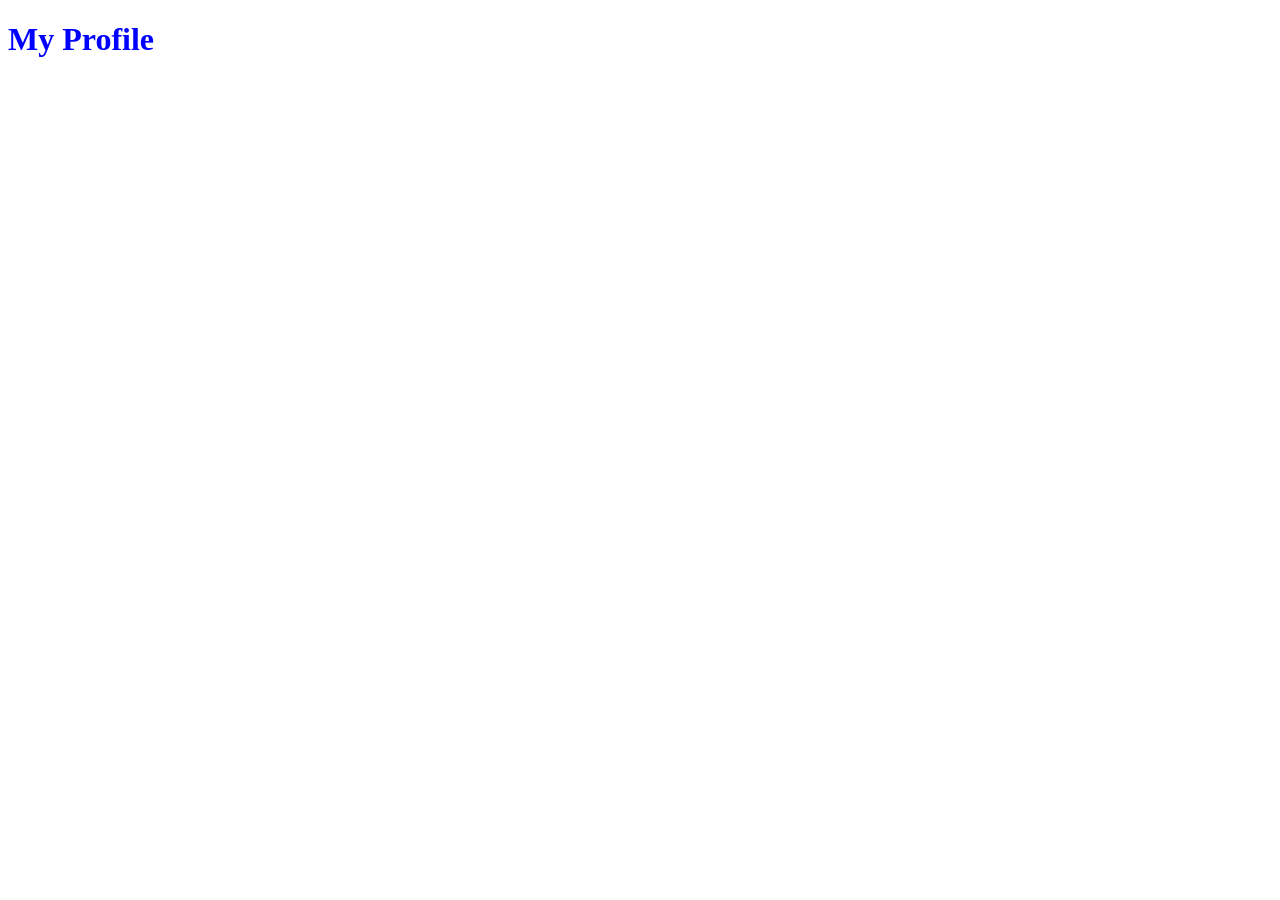
==== commit 317f273c: "Change h1 color" ====
--- a/index.html
+++ b/index.html
@@ -3,7 +3,7 @@
 <head>
     <meta charset="UTF-8">
     <title>Almer Leo Almazan Profile</title>
-    <link rel="stylesheet" href="https://almerleoalmazan.github.io/public/css/style.css">
+    <link rel="stylesheet" href="public/css/style.css">
 </head>
 <body>
     <h1>My Profile</h1>
--- a/public/css/style.css
+++ b/public/css/style.css
@@ -0,0 +1,3 @@
+h1 {
+	color: blue;
+}
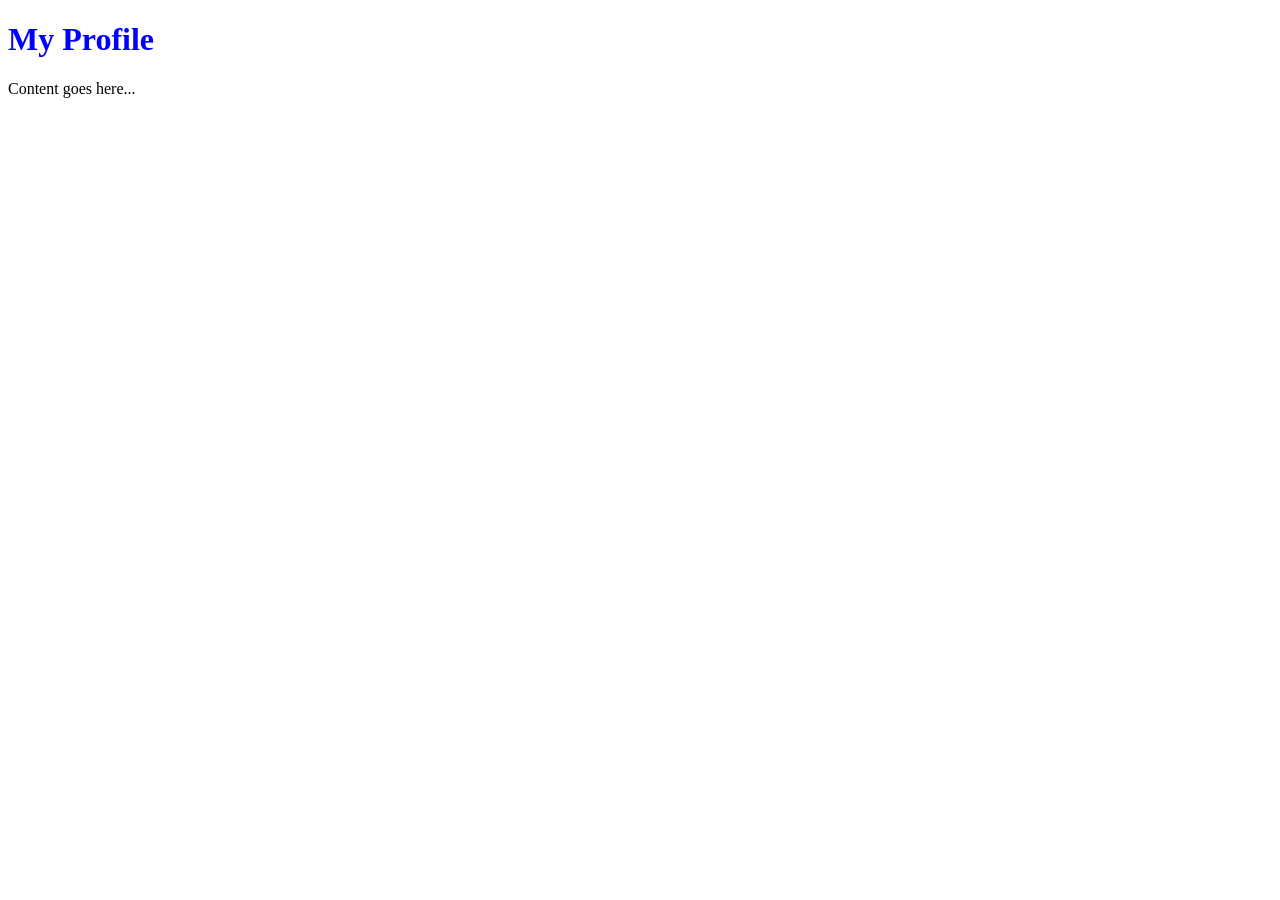
==== commit d4b0346f: "Add new content" ====
--- a/index.html
+++ b/index.html
@@ -7,5 +7,6 @@
 </head>
 <body>
     <h1>My Profile</h1>
+    <p>Content goes here...</p>
 </body>
 </html>
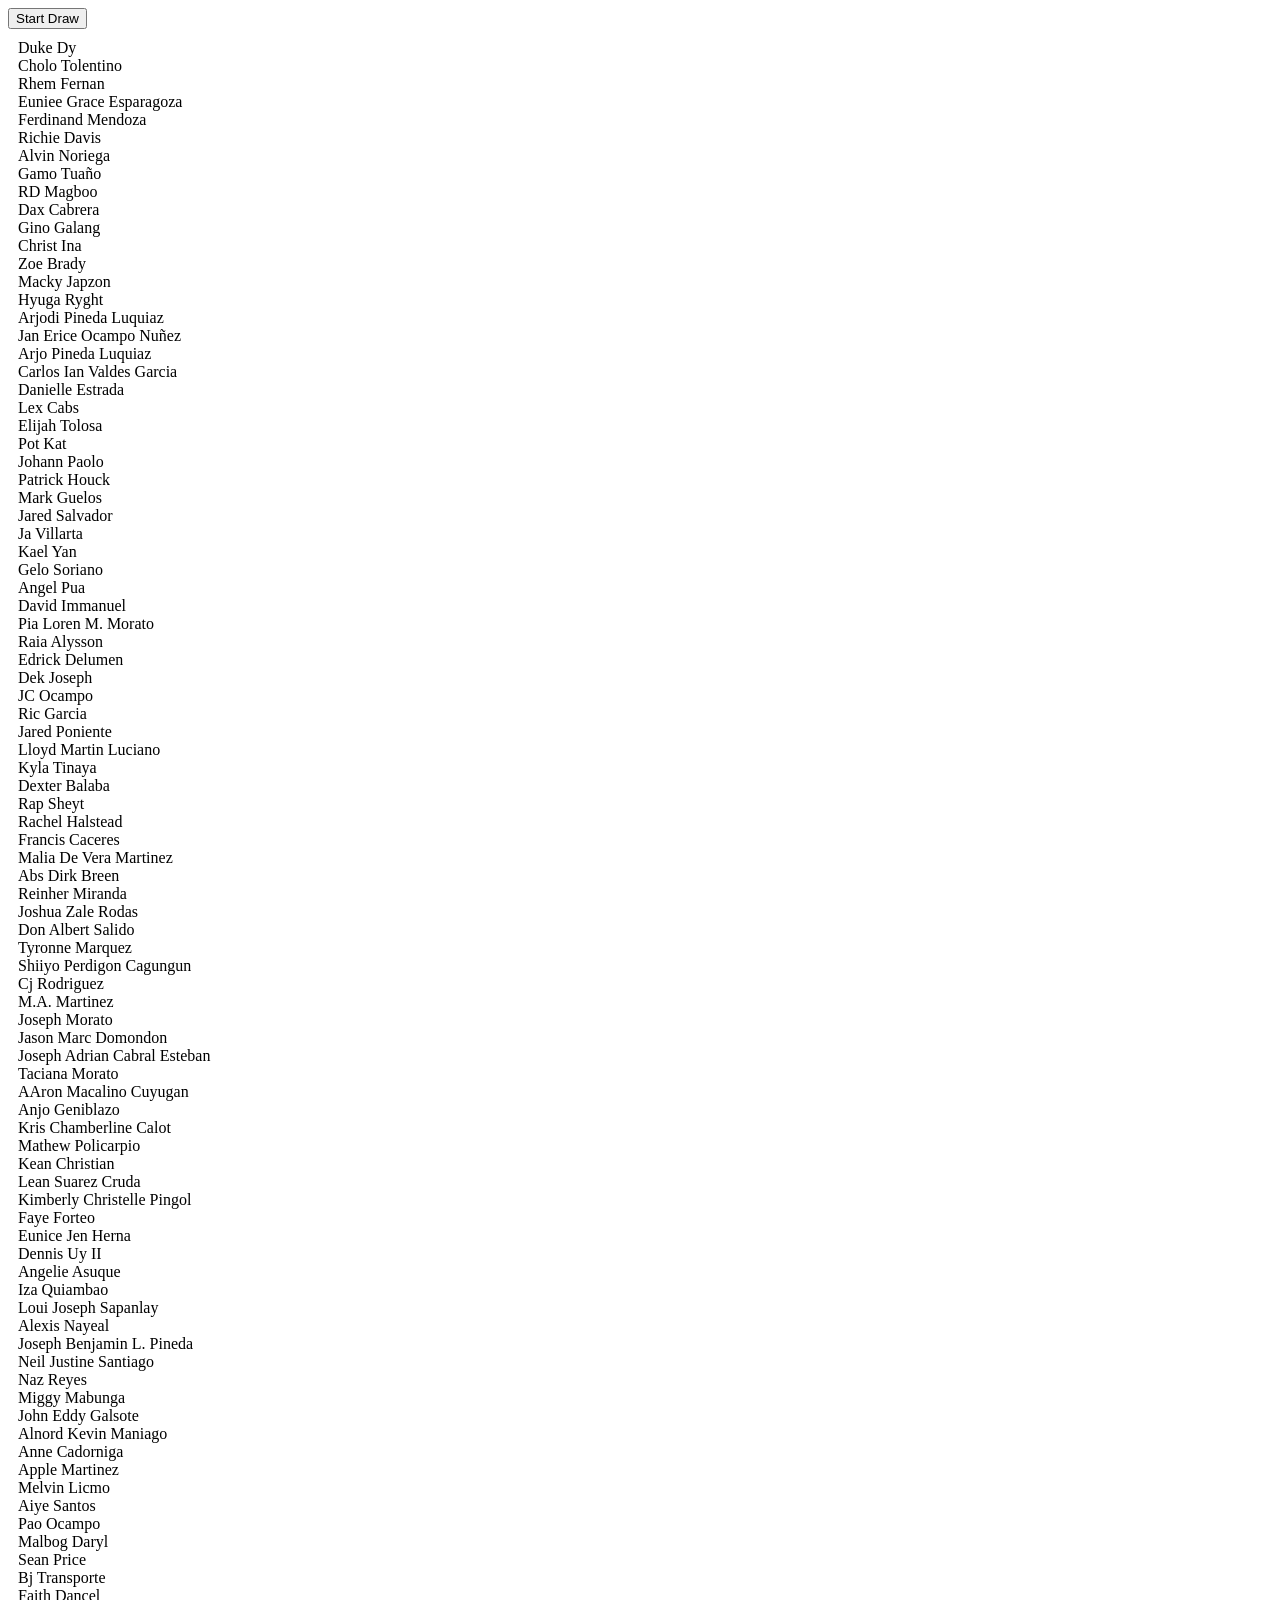
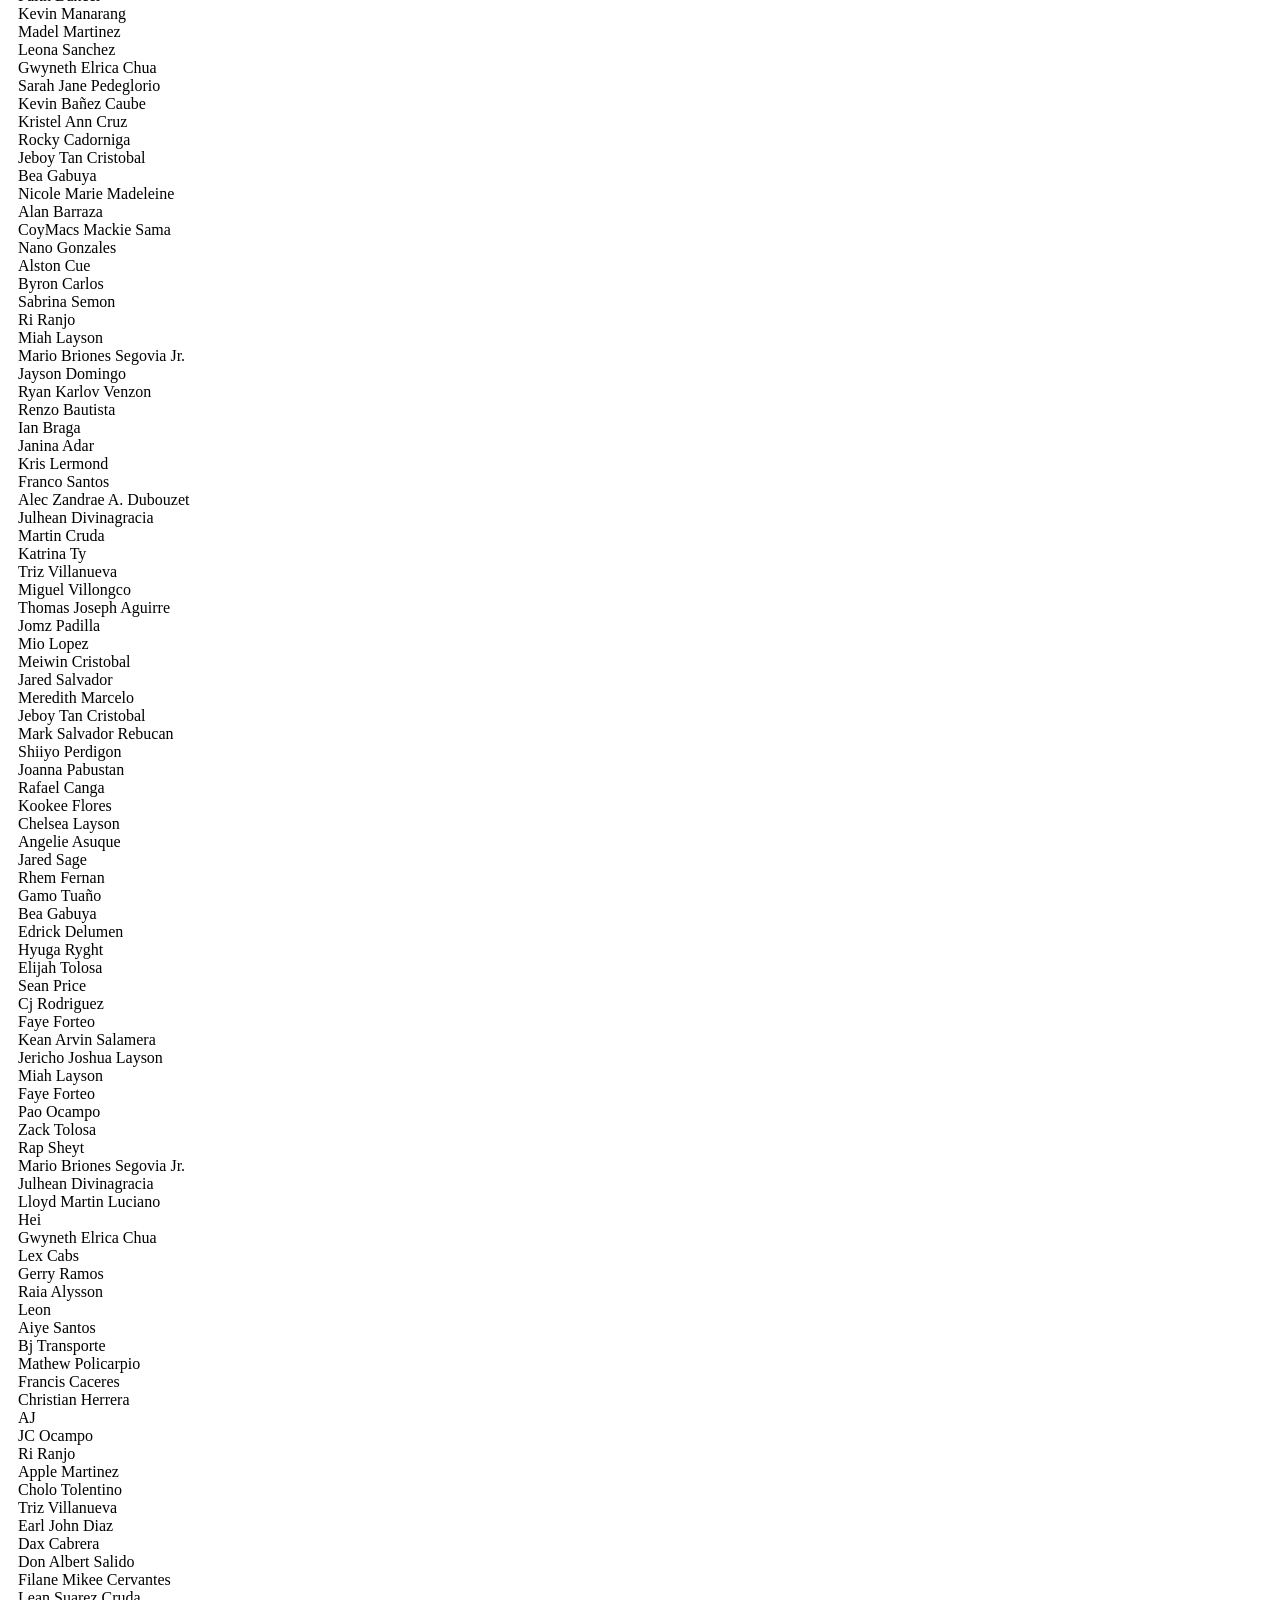
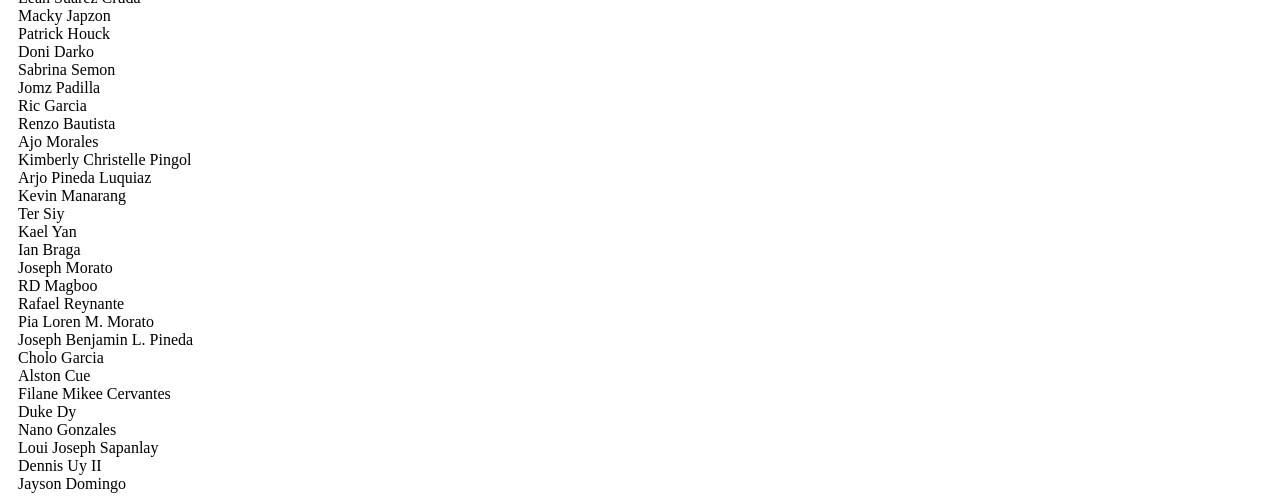
==== commit a2541420: "Update index.html" ====
--- a/index.html
+++ b/index.html
@@ -2,11 +2,225 @@
 <html lang="en">
 <head>
     <meta charset="UTF-8">
-    <title>Almer Leo Almazan Profile</title>
-    <link rel="stylesheet" href="public/css/style.css">
+    <title>Raffle Draw</title>
+    <link rel="stylesheet" href="bootstrap.min.css">
+    <link rel="stylesheet" href="style.css">
 </head>
 <body>
-    <h1>My Profile</h1>
-    <p>Content goes here...</p>
+    <div class="container">
+        <div class="d-flex justify-content-center mt-5">
+            <button class="btn btn-primary">Start Draw</button>
+        </div>
+        <div class="d-flex justify-content-center text-center mt-4"
+            style="height: 45px; display: inline-block; padding: 10px 10px">
+            <div id="machine">
+                <div>Duke Dy</div>
+                <div>Cholo Tolentino</div>
+                <div>Rhem Fernan</div>
+                <div>Euniee Grace Esparagoza</div>
+                <div>Ferdinand Mendoza</div>
+                <div>Richie Davis</div>
+                <div>Alvin Noriega</div>
+                <div>Gamo Tuaño</div>
+                <div>RD Magboo</div>
+                <div>Dax Cabrera</div>
+                <div>Gino Galang</div>
+                <div>Christ Ina</div>
+                <div>Zoe Brady</div>
+                <div>Macky Japzon</div>
+                <div>Hyuga Ryght</div>
+                <div>Arjodi Pineda Luquiaz</div>
+                <div>Jan Erice Ocampo Nuñez</div>
+                <div>Arjo Pineda Luquiaz</div>
+                <div>Carlos Ian Valdes Garcia</div>
+                <div>Danielle Estrada</div>
+                <div>Lex Cabs</div>
+                <div>Elijah Tolosa</div>
+                <div>Pot Kat</div>
+                <div>Johann Paolo</div>
+                <div>Patrick Houck</div>
+                <div>Mark Guelos</div>
+                <div>Jared Salvador</div>
+                <div>Ja Villarta</div>
+                <div>Kael Yan</div>
+                <div>Gelo Soriano</div>
+                <div>Angel Pua</div>
+                <div>David Immanuel</div>
+                <div>Pia Loren M. Morato</div>
+                <div>Raia Alysson</div>
+                <div>Edrick Delumen</div>
+                <div>Dek Joseph</div>
+                <div>JC Ocampo</div>
+                <div>Ric Garcia</div>
+                <div>Jared Poniente</div>
+                <div>Lloyd Martin Luciano</div>
+                <div>Kyla Tinaya</div>
+                <div>Dexter Balaba</div>
+                <div>Rap Sheyt</div>
+                <div>Rachel Halstead</div>
+                <div>Francis Caceres</div>
+                <div>Malia De Vera Martinez</div>
+                <div>Abs Dirk Breen</div>
+                <div>Reinher Miranda</div>
+                <div>Joshua Zale Rodas</div>
+                <div>Don Albert Salido</div>
+                <div>Tyronne Marquez</div>
+                <div>Shiiyo Perdigon Cagungun</div>
+                <div>Cj Rodriguez</div>
+                <div>M.A. Martinez</div>
+                <div>Joseph Morato</div>
+                <div>Jason Marc Domondon</div>
+                <div>Joseph Adrian Cabral Esteban</div>
+                <div>Taciana Morato</div>
+                <div>AAron Macalino Cuyugan</div>
+                <div>Anjo Geniblazo</div>
+                <div>Kris Chamberline Calot</div>
+                <div>Mathew Policarpio</div>
+                <div>Kean Christian</div>
+                <div>Lean Suarez Cruda</div>
+                <div>Kimberly Christelle Pingol</div>
+                <div>Faye Forteo</div>
+                <div>Eunice Jen Herna</div>
+                <div>Dennis Uy II</div>
+                <div>Angelie Asuque</div>
+                <div>Iza Quiambao</div>
+                <div>Loui Joseph Sapanlay</div>
+                <div>Alexis Nayeal</div>
+                <div>Joseph Benjamin L. Pineda</div>
+                <div>Neil Justine Santiago</div>
+                <div>Naz Reyes</div>
+                <div>Miggy Mabunga</div>
+                <div>John Eddy Galsote</div>
+                <div>Alnord Kevin Maniago</div>
+                <div>Anne Cadorniga</div>
+                <div>Apple Martinez</div>
+                <div>Melvin Licmo</div>
+                <div>Aiye Santos</div>
+                <div>Pao Ocampo</div>
+                <div>Malbog Daryl</div>
+                <div>Sean Price</div>
+                <div>Bj Transporte</div>
+                <div>Faith Dancel</div>
+                <div>Kevin Manarang</div>
+                <div>Madel Martinez</div>
+                <div>Leona Sanchez</div>
+                <div>Gwyneth Elrica Chua</div>
+                <div>Sarah Jane Pedeglorio</div>
+                <div>Kevin Bañez Caube</div>
+                <div>Kristel Ann Cruz</div>
+                <div>Rocky Cadorniga</div>
+                <div>Jeboy Tan Cristobal</div>
+                <div>Bea Gabuya</div>
+                <div>Nicole Marie Madeleine</div>
+                <div>Alan Barraza</div>
+                <div>CoyMacs Mackie Sama</div>
+                <div>Nano Gonzales</div>
+                <div>Alston Cue</div>
+                <div>Byron Carlos</div>
+                <div>Sabrina Semon</div>
+                <div>Ri Ranjo</div>
+                <div>Miah Layson</div>
+                <div>Mario Briones Segovia Jr.</div>
+                <div>Jayson Domingo</div>
+                <div>Ryan Karlov Venzon</div>
+                <div>Renzo Bautista</div>
+                <div>Ian Braga</div>
+                <div>Janina Adar</div>
+                <div>Kris Lermond</div>
+                <div>Franco Santos</div>
+                <div>Alec Zandrae A. Dubouzet</div>
+                <div>Julhean Divinagracia</div>
+                <div>Martin Cruda</div>
+                <div>Katrina Ty</div>
+                <div>Triz Villanueva</div>
+                <div>Miguel Villongco</div>
+                <div>Thomas Joseph Aguirre</div>
+                <div>Jomz Padilla</div>
+                <div>Mio Lopez</div>
+                <div>Meiwin Cristobal</div>
+                <div>Jared Salvador</div>
+                <div>Meredith Marcelo</div>
+                <div>Jeboy Tan Cristobal</div>
+                <div>Mark Salvador Rebucan</div>
+                <div>Shiiyo Perdigon</div>
+                <div>Joanna Pabustan</div>
+                <div>Rafael Canga</div>
+                <div>Kookee Flores</div>
+                <div>Chelsea Layson</div>
+                <div>Angelie Asuque</div>
+                <div>Jared Sage</div>
+                <div>Rhem Fernan</div>
+                <div>Gamo Tuaño</div>
+                <div>Bea Gabuya</div>
+                <div>Edrick Delumen</div>
+                <div>Hyuga Ryght</div>
+                <div>Elijah Tolosa</div>
+                <div>Sean Price</div>
+                <div>Cj Rodriguez</div>
+                <div>Faye Forteo</div>
+                <div>Kean Arvin Salamera</div>
+                <div>Jericho Joshua Layson</div>
+                <div>Miah Layson</div>
+                <div>Faye Forteo</div>
+                <div>Pao Ocampo</div>
+                <div>Zack Tolosa</div>
+                <div>Rap Sheyt</div>
+                <div>Mario Briones Segovia Jr.</div>
+                <div>Julhean Divinagracia</div>
+                <div>Lloyd Martin Luciano</div>
+                <div>Hei</div>
+                <div>Gwyneth Elrica Chua</div>
+                <div>Lex Cabs</div>
+                <div>Gerry Ramos</div>
+                <div>Raia Alysson</div>
+                <div>Leon</div>
+                <div>Aiye Santos</div>
+                <div>Bj Transporte</div>
+                <div>Mathew Policarpio</div>
+                <div>Francis Caceres</div>
+                <div>Christian Herrera</div>
+                <div>AJ</div>
+                <div>JC Ocampo</div>
+                <div>Ri Ranjo</div>
+                <div>Apple Martinez</div>
+                <div>Cholo Tolentino</div>
+                <div>Triz Villanueva</div>
+                <div>Earl John Diaz</div>
+                <div>Dax Cabrera</div>
+                <div>Don Albert Salido</div>
+                <div>Filane Mikee Cervantes</div>
+                <div>Lean Suarez Cruda</div>
+                <div>Macky Japzon</div>
+                <div>Patrick Houck</div>
+                <div>Doni Darko</div>
+                <div>Sabrina Semon</div>
+                <div>Jomz Padilla</div>
+                <div>Ric Garcia</div>
+                <div>Renzo Bautista</div>
+                <div>Ajo Morales</div>
+                <div>Kimberly Christelle Pingol</div>
+                <div>Arjo Pineda Luquiaz</div>
+                <div>Kevin Manarang</div>
+                <div>Ter Siy</div>
+                <div>Kael Yan</div>
+                <div>Ian Braga</div>
+                <div>Joseph Morato</div>
+                <div>RD Magboo</div>
+                <div>Rafael Reynante</div>
+                <div>Pia Loren M. Morato</div>
+                <div>Joseph Benjamin L. Pineda</div>
+                <div>Cholo Garcia</div>
+                <div>Alston Cue</div>
+                <div>Filane Mikee Cervantes</div>
+                <div>Duke Dy</div>
+                <div>Nano Gonzales</div>
+                <div>Loui Joseph Sapanlay</div>
+                <div>Dennis Uy II</div>
+                <div>Jayson Domingo</div>
+            </div>
+        </div>
+    </div>
+<script src="slotmachine.min.js"></script>
+<script src="index.js"></script>
 </body>
 </html>
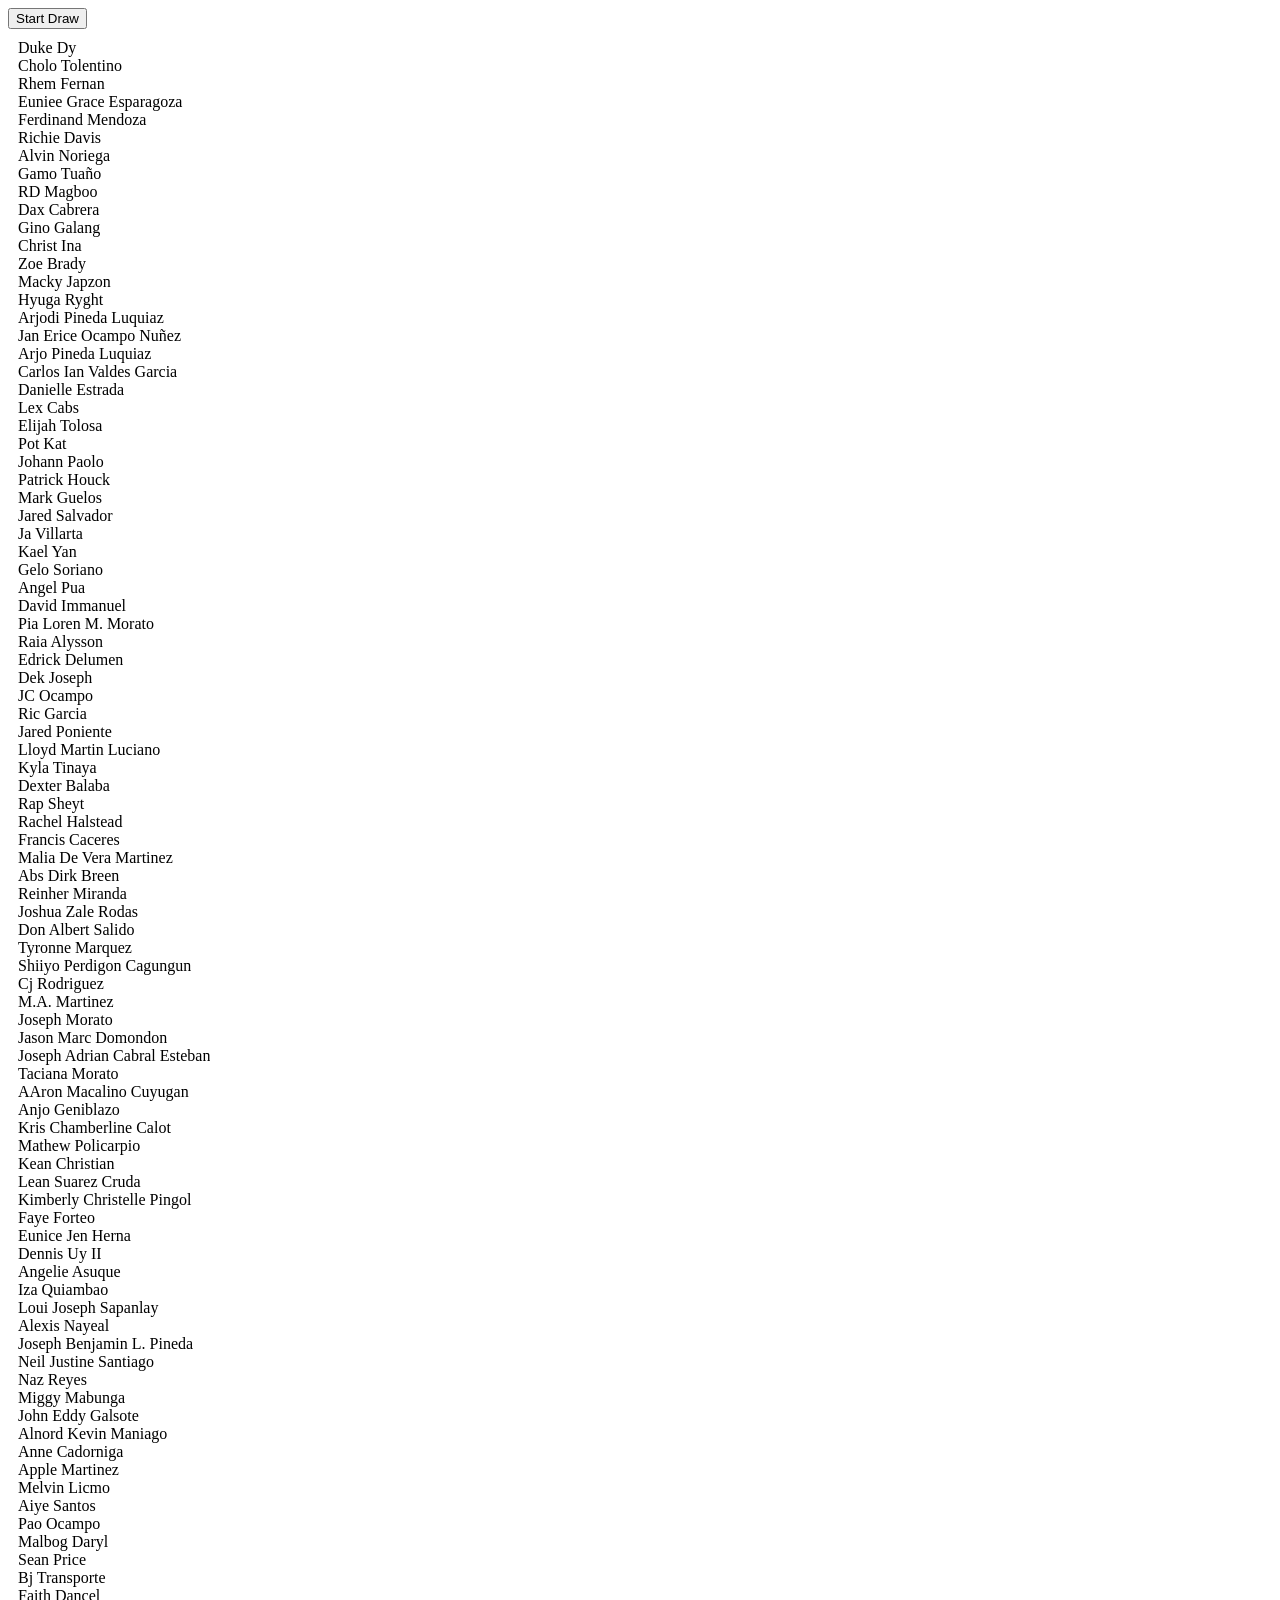
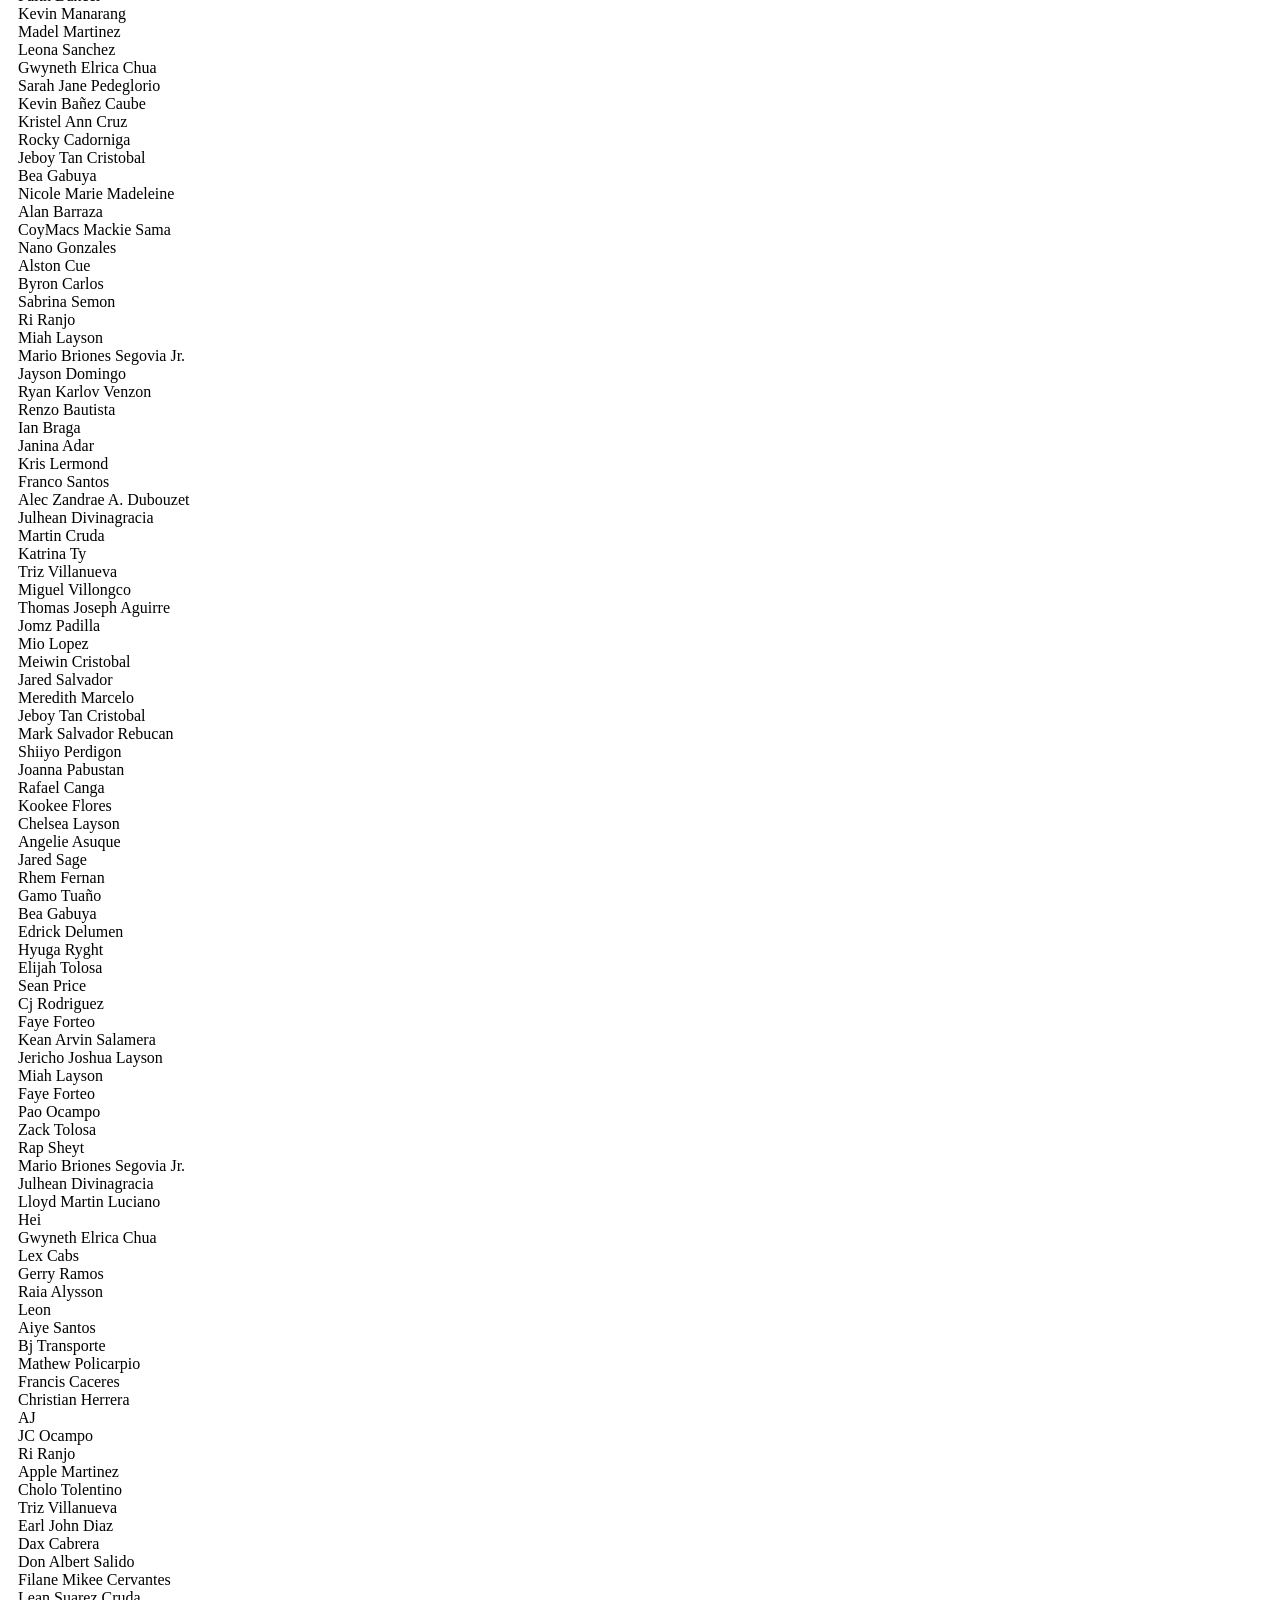
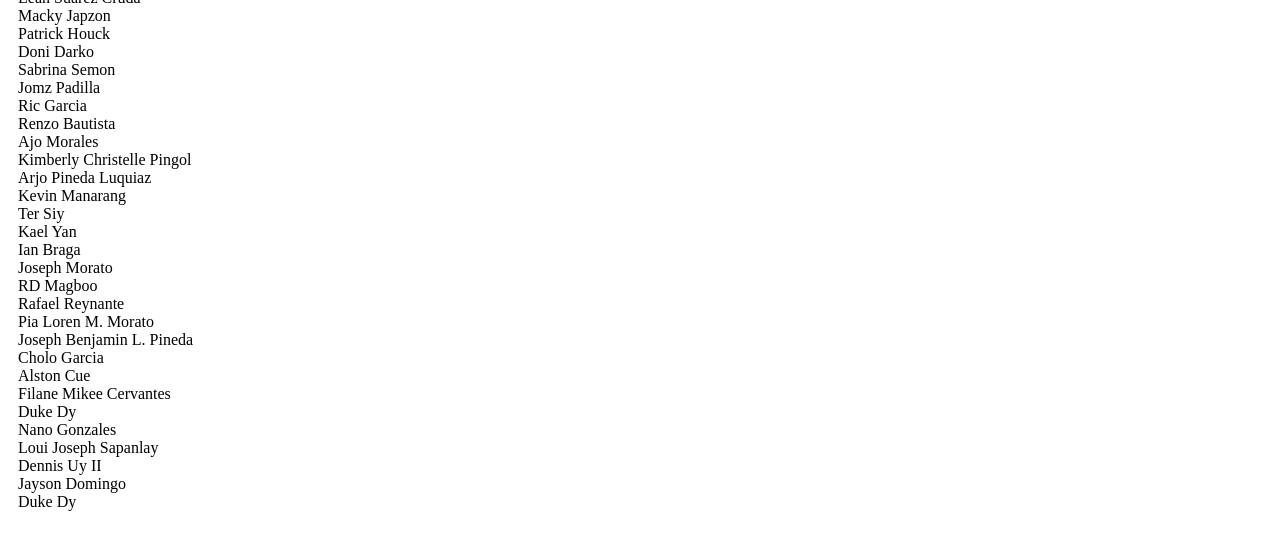
==== commit 07a89df8: "Remove style link" ====
--- a/index.html
+++ b/index.html
@@ -4,7 +4,6 @@
     <meta charset="UTF-8">
     <title>Raffle Draw</title>
     <link rel="stylesheet" href="bootstrap.min.css">
-    <link rel="stylesheet" href="style.css">
 </head>
 <body>
     <div class="container">
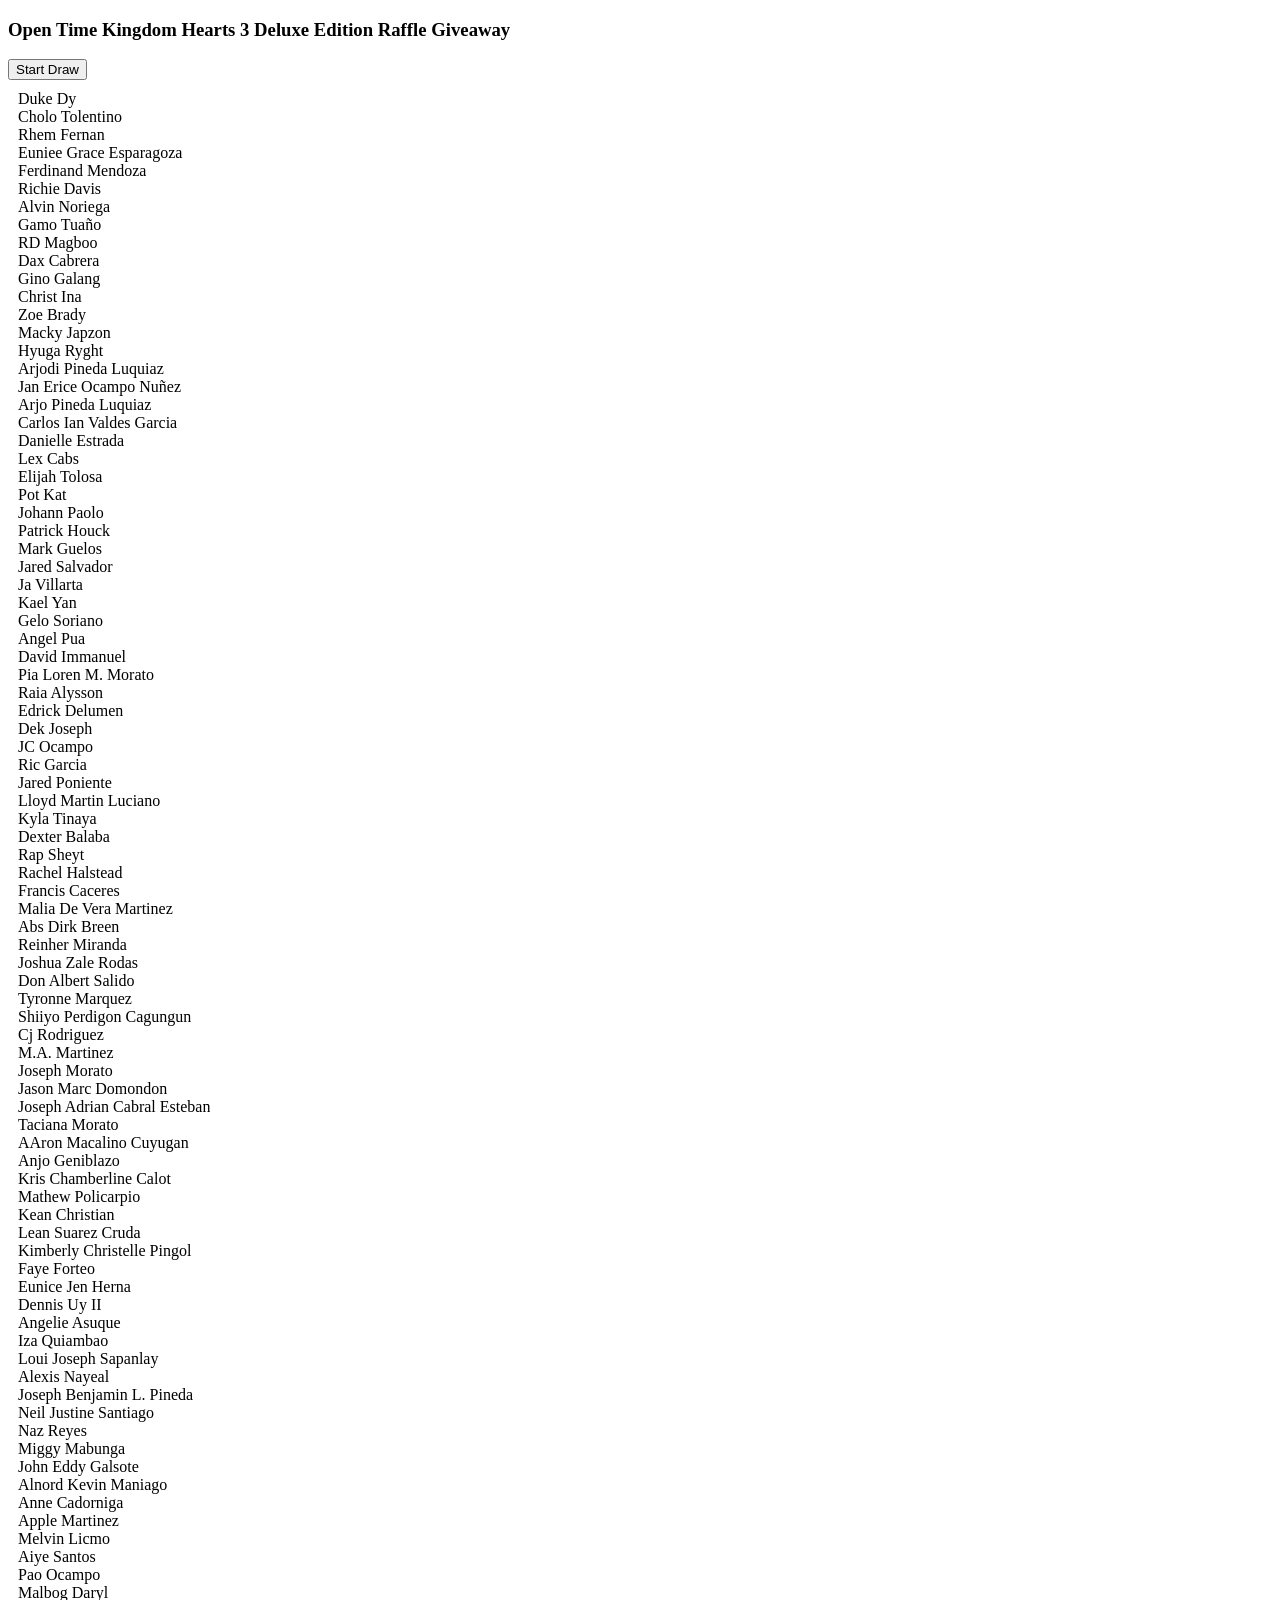
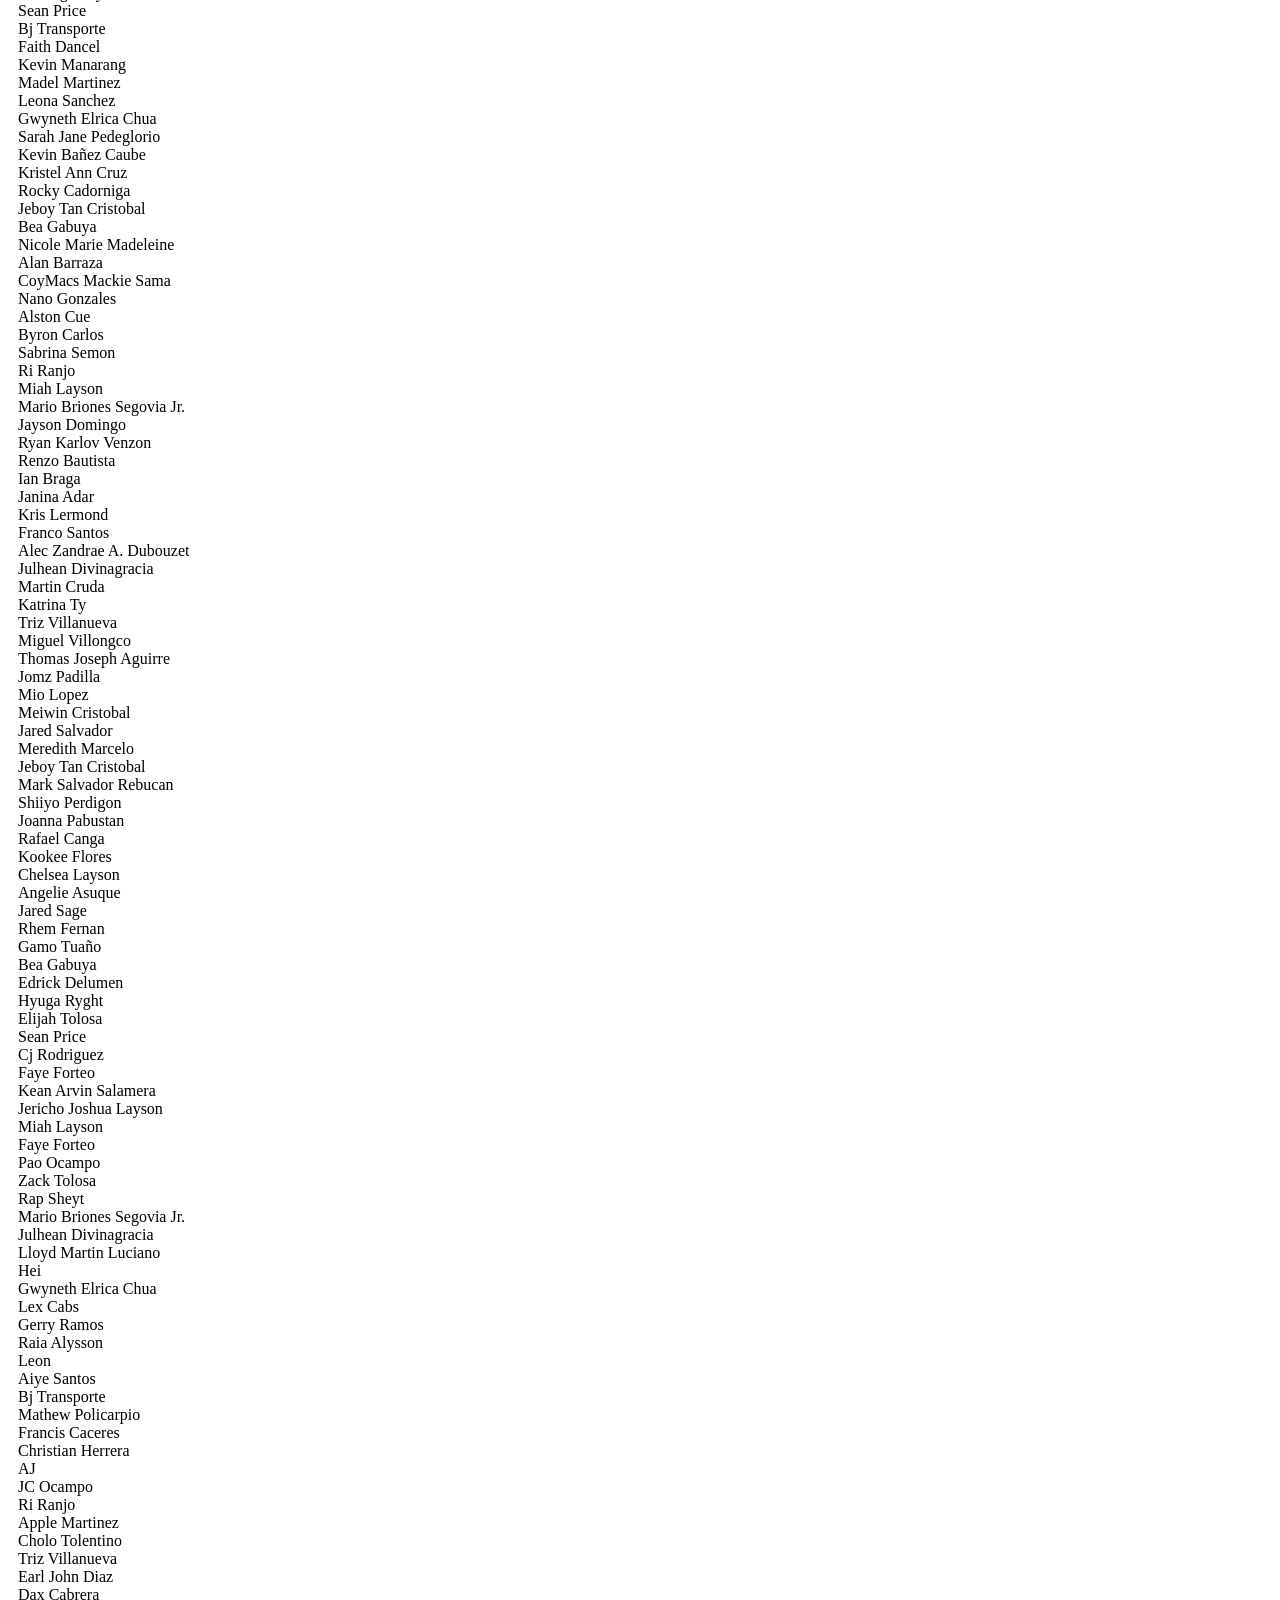
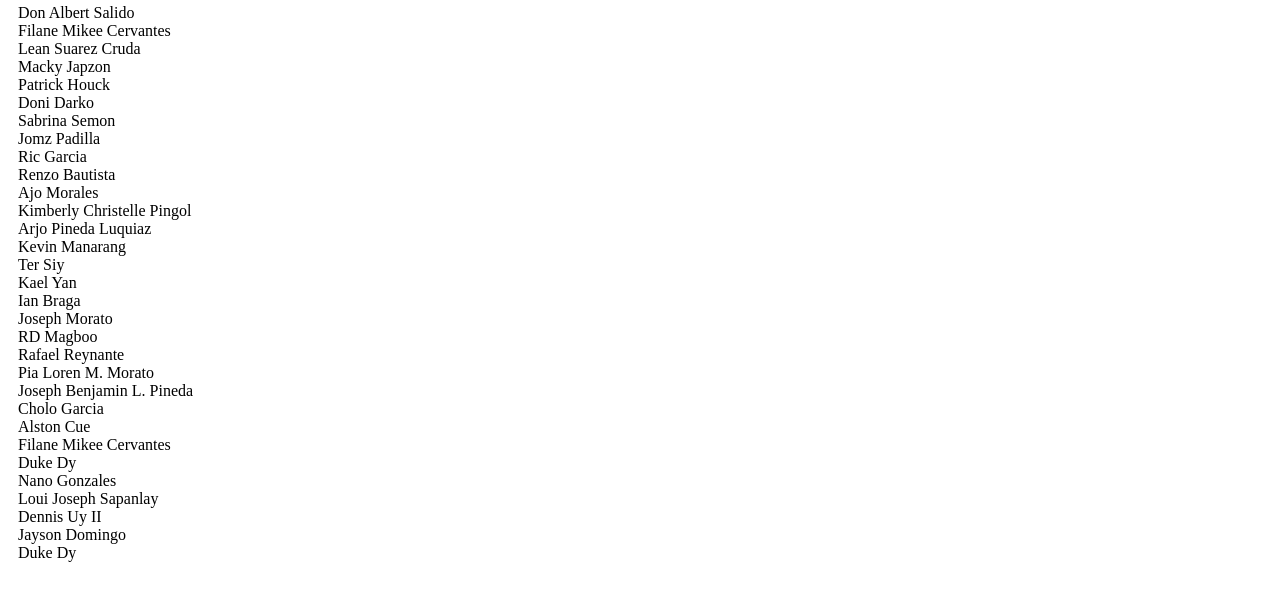
==== commit 1d799c64: "Update index.html" ====
--- a/index.html
+++ b/index.html
@@ -3,10 +3,14 @@
 <head>
     <meta charset="UTF-8">
     <title>Raffle Draw</title>
+    <meta name="viewport" content="width=device-width, initial-scale=1, shrink-to-fit=no">
     <link rel="stylesheet" href="bootstrap.min.css">
 </head>
 <body>
     <div class="container">
+        <div class="text-center mt-5">                                      
+            <h3>Open Time Kingdom Hearts 3 Deluxe Edition Raffle Giveaway</h3>
+        </div>
         <div class="d-flex justify-content-center mt-5">
             <button class="btn btn-primary">Start Draw</button>
         </div>
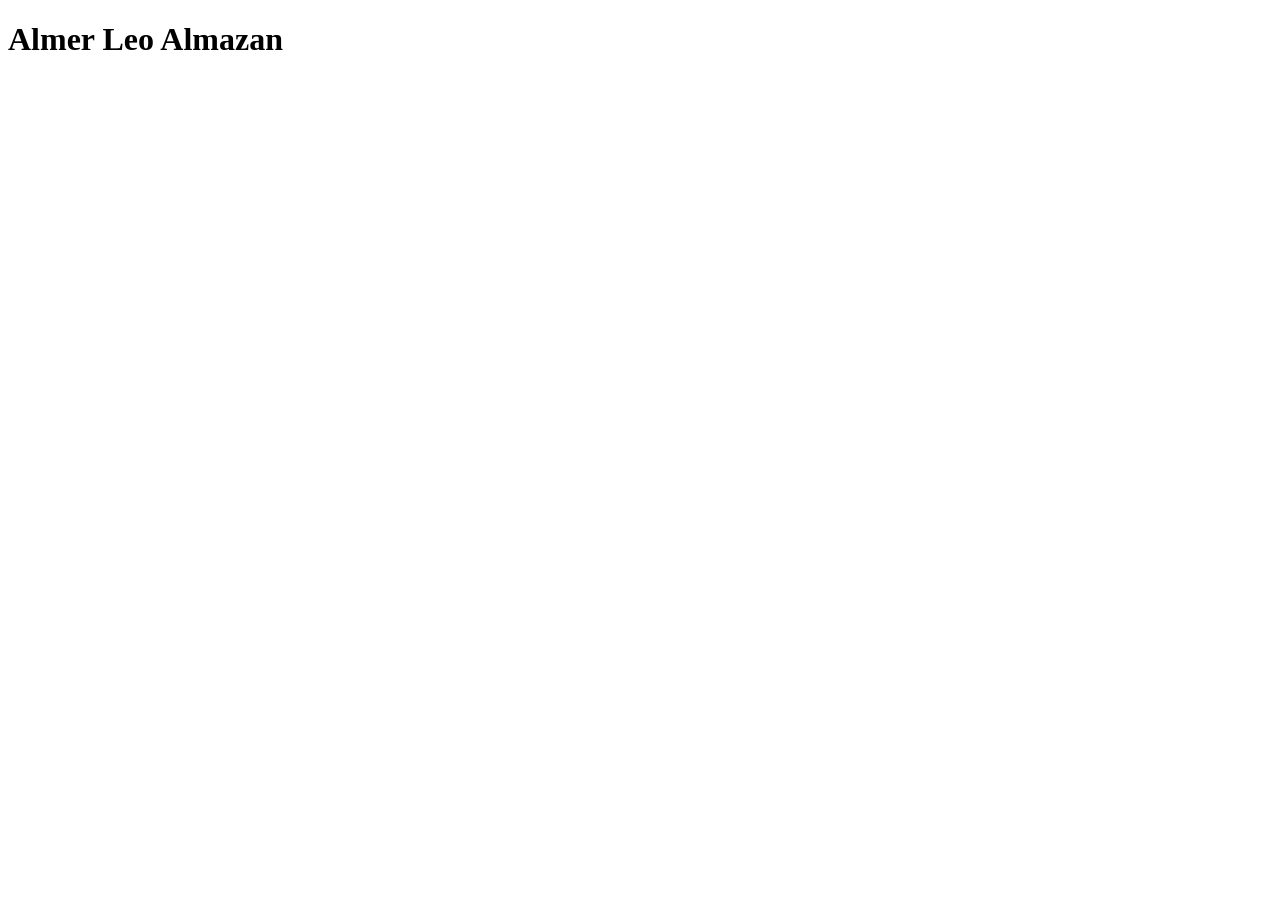
==== commit 7a0cd266: "Update index.html" ====
--- a/index.html
+++ b/index.html
@@ -2,228 +2,12 @@
 <html lang="en">
 <head>
     <meta charset="UTF-8">
-    <title>Raffle Draw</title>
+    <title>My Profile</title>
     <meta name="viewport" content="width=device-width, initial-scale=1, shrink-to-fit=no">
-    <link rel="stylesheet" href="bootstrap.min.css">
 </head>
 <body>
     <div class="container">
-        <div class="text-center mt-5">                                      
-            <h3>Open Time Kingdom Hearts 3 Deluxe Edition Raffle Giveaway</h3>
-        </div>
-        <div class="d-flex justify-content-center mt-5">
-            <button class="btn btn-primary">Start Draw</button>
-        </div>
-        <div class="d-flex justify-content-center text-center mt-4"
-            style="height: 45px; display: inline-block; padding: 10px 10px">
-            <div id="machine">
-                <div>Duke Dy</div>
-                <div>Cholo Tolentino</div>
-                <div>Rhem Fernan</div>
-                <div>Euniee Grace Esparagoza</div>
-                <div>Ferdinand Mendoza</div>
-                <div>Richie Davis</div>
-                <div>Alvin Noriega</div>
-                <div>Gamo Tuaño</div>
-                <div>RD Magboo</div>
-                <div>Dax Cabrera</div>
-                <div>Gino Galang</div>
-                <div>Christ Ina</div>
-                <div>Zoe Brady</div>
-                <div>Macky Japzon</div>
-                <div>Hyuga Ryght</div>
-                <div>Arjodi Pineda Luquiaz</div>
-                <div>Jan Erice Ocampo Nuñez</div>
-                <div>Arjo Pineda Luquiaz</div>
-                <div>Carlos Ian Valdes Garcia</div>
-                <div>Danielle Estrada</div>
-                <div>Lex Cabs</div>
-                <div>Elijah Tolosa</div>
-                <div>Pot Kat</div>
-                <div>Johann Paolo</div>
-                <div>Patrick Houck</div>
-                <div>Mark Guelos</div>
-                <div>Jared Salvador</div>
-                <div>Ja Villarta</div>
-                <div>Kael Yan</div>
-                <div>Gelo Soriano</div>
-                <div>Angel Pua</div>
-                <div>David Immanuel</div>
-                <div>Pia Loren M. Morato</div>
-                <div>Raia Alysson</div>
-                <div>Edrick Delumen</div>
-                <div>Dek Joseph</div>
-                <div>JC Ocampo</div>
-                <div>Ric Garcia</div>
-                <div>Jared Poniente</div>
-                <div>Lloyd Martin Luciano</div>
-                <div>Kyla Tinaya</div>
-                <div>Dexter Balaba</div>
-                <div>Rap Sheyt</div>
-                <div>Rachel Halstead</div>
-                <div>Francis Caceres</div>
-                <div>Malia De Vera Martinez</div>
-                <div>Abs Dirk Breen</div>
-                <div>Reinher Miranda</div>
-                <div>Joshua Zale Rodas</div>
-                <div>Don Albert Salido</div>
-                <div>Tyronne Marquez</div>
-                <div>Shiiyo Perdigon Cagungun</div>
-                <div>Cj Rodriguez</div>
-                <div>M.A. Martinez</div>
-                <div>Joseph Morato</div>
-                <div>Jason Marc Domondon</div>
-                <div>Joseph Adrian Cabral Esteban</div>
-                <div>Taciana Morato</div>
-                <div>AAron Macalino Cuyugan</div>
-                <div>Anjo Geniblazo</div>
-                <div>Kris Chamberline Calot</div>
-                <div>Mathew Policarpio</div>
-                <div>Kean Christian</div>
-                <div>Lean Suarez Cruda</div>
-                <div>Kimberly Christelle Pingol</div>
-                <div>Faye Forteo</div>
-                <div>Eunice Jen Herna</div>
-                <div>Dennis Uy II</div>
-                <div>Angelie Asuque</div>
-                <div>Iza Quiambao</div>
-                <div>Loui Joseph Sapanlay</div>
-                <div>Alexis Nayeal</div>
-                <div>Joseph Benjamin L. Pineda</div>
-                <div>Neil Justine Santiago</div>
-                <div>Naz Reyes</div>
-                <div>Miggy Mabunga</div>
-                <div>John Eddy Galsote</div>
-                <div>Alnord Kevin Maniago</div>
-                <div>Anne Cadorniga</div>
-                <div>Apple Martinez</div>
-                <div>Melvin Licmo</div>
-                <div>Aiye Santos</div>
-                <div>Pao Ocampo</div>
-                <div>Malbog Daryl</div>
-                <div>Sean Price</div>
-                <div>Bj Transporte</div>
-                <div>Faith Dancel</div>
-                <div>Kevin Manarang</div>
-                <div>Madel Martinez</div>
-                <div>Leona Sanchez</div>
-                <div>Gwyneth Elrica Chua</div>
-                <div>Sarah Jane Pedeglorio</div>
-                <div>Kevin Bañez Caube</div>
-                <div>Kristel Ann Cruz</div>
-                <div>Rocky Cadorniga</div>
-                <div>Jeboy Tan Cristobal</div>
-                <div>Bea Gabuya</div>
-                <div>Nicole Marie Madeleine</div>
-                <div>Alan Barraza</div>
-                <div>CoyMacs Mackie Sama</div>
-                <div>Nano Gonzales</div>
-                <div>Alston Cue</div>
-                <div>Byron Carlos</div>
-                <div>Sabrina Semon</div>
-                <div>Ri Ranjo</div>
-                <div>Miah Layson</div>
-                <div>Mario Briones Segovia Jr.</div>
-                <div>Jayson Domingo</div>
-                <div>Ryan Karlov Venzon</div>
-                <div>Renzo Bautista</div>
-                <div>Ian Braga</div>
-                <div>Janina Adar</div>
-                <div>Kris Lermond</div>
-                <div>Franco Santos</div>
-                <div>Alec Zandrae A. Dubouzet</div>
-                <div>Julhean Divinagracia</div>
-                <div>Martin Cruda</div>
-                <div>Katrina Ty</div>
-                <div>Triz Villanueva</div>
-                <div>Miguel Villongco</div>
-                <div>Thomas Joseph Aguirre</div>
-                <div>Jomz Padilla</div>
-                <div>Mio Lopez</div>
-                <div>Meiwin Cristobal</div>
-                <div>Jared Salvador</div>
-                <div>Meredith Marcelo</div>
-                <div>Jeboy Tan Cristobal</div>
-                <div>Mark Salvador Rebucan</div>
-                <div>Shiiyo Perdigon</div>
-                <div>Joanna Pabustan</div>
-                <div>Rafael Canga</div>
-                <div>Kookee Flores</div>
-                <div>Chelsea Layson</div>
-                <div>Angelie Asuque</div>
-                <div>Jared Sage</div>
-                <div>Rhem Fernan</div>
-                <div>Gamo Tuaño</div>
-                <div>Bea Gabuya</div>
-                <div>Edrick Delumen</div>
-                <div>Hyuga Ryght</div>
-                <div>Elijah Tolosa</div>
-                <div>Sean Price</div>
-                <div>Cj Rodriguez</div>
-                <div>Faye Forteo</div>
-                <div>Kean Arvin Salamera</div>
-                <div>Jericho Joshua Layson</div>
-                <div>Miah Layson</div>
-                <div>Faye Forteo</div>
-                <div>Pao Ocampo</div>
-                <div>Zack Tolosa</div>
-                <div>Rap Sheyt</div>
-                <div>Mario Briones Segovia Jr.</div>
-                <div>Julhean Divinagracia</div>
-                <div>Lloyd Martin Luciano</div>
-                <div>Hei</div>
-                <div>Gwyneth Elrica Chua</div>
-                <div>Lex Cabs</div>
-                <div>Gerry Ramos</div>
-                <div>Raia Alysson</div>
-                <div>Leon</div>
-                <div>Aiye Santos</div>
-                <div>Bj Transporte</div>
-                <div>Mathew Policarpio</div>
-                <div>Francis Caceres</div>
-                <div>Christian Herrera</div>
-                <div>AJ</div>
-                <div>JC Ocampo</div>
-                <div>Ri Ranjo</div>
-                <div>Apple Martinez</div>
-                <div>Cholo Tolentino</div>
-                <div>Triz Villanueva</div>
-                <div>Earl John Diaz</div>
-                <div>Dax Cabrera</div>
-                <div>Don Albert Salido</div>
-                <div>Filane Mikee Cervantes</div>
-                <div>Lean Suarez Cruda</div>
-                <div>Macky Japzon</div>
-                <div>Patrick Houck</div>
-                <div>Doni Darko</div>
-                <div>Sabrina Semon</div>
-                <div>Jomz Padilla</div>
-                <div>Ric Garcia</div>
-                <div>Renzo Bautista</div>
-                <div>Ajo Morales</div>
-                <div>Kimberly Christelle Pingol</div>
-                <div>Arjo Pineda Luquiaz</div>
-                <div>Kevin Manarang</div>
-                <div>Ter Siy</div>
-                <div>Kael Yan</div>
-                <div>Ian Braga</div>
-                <div>Joseph Morato</div>
-                <div>RD Magboo</div>
-                <div>Rafael Reynante</div>
-                <div>Pia Loren M. Morato</div>
-                <div>Joseph Benjamin L. Pineda</div>
-                <div>Cholo Garcia</div>
-                <div>Alston Cue</div>
-                <div>Filane Mikee Cervantes</div>
-                <div>Duke Dy</div>
-                <div>Nano Gonzales</div>
-                <div>Loui Joseph Sapanlay</div>
-                <div>Dennis Uy II</div>
-                <div>Jayson Domingo</div>
-            </div>
-        </div>
+        <h1>Almer Leo Almazan</h1>
     </div>
-<script src="slotmachine.min.js"></script>
-<script src="index.js"></script>
 </body>
 </html>
